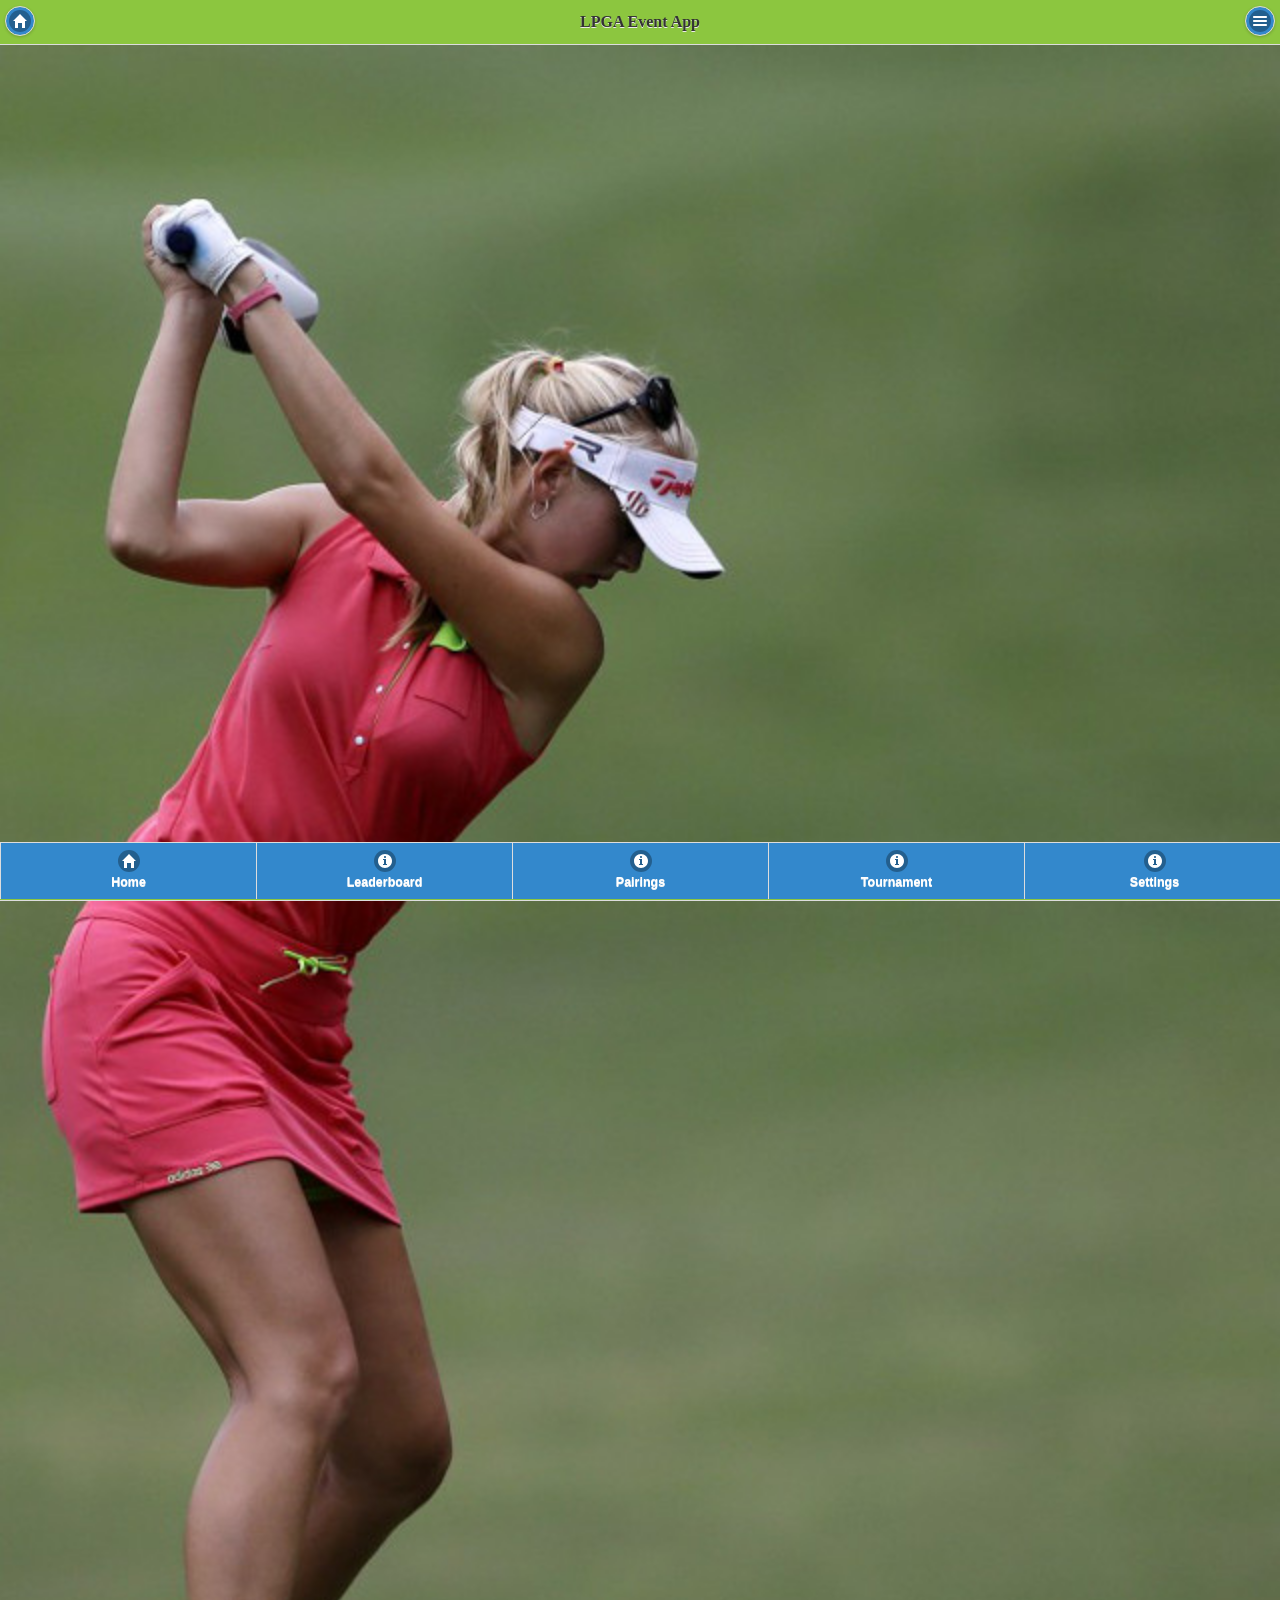
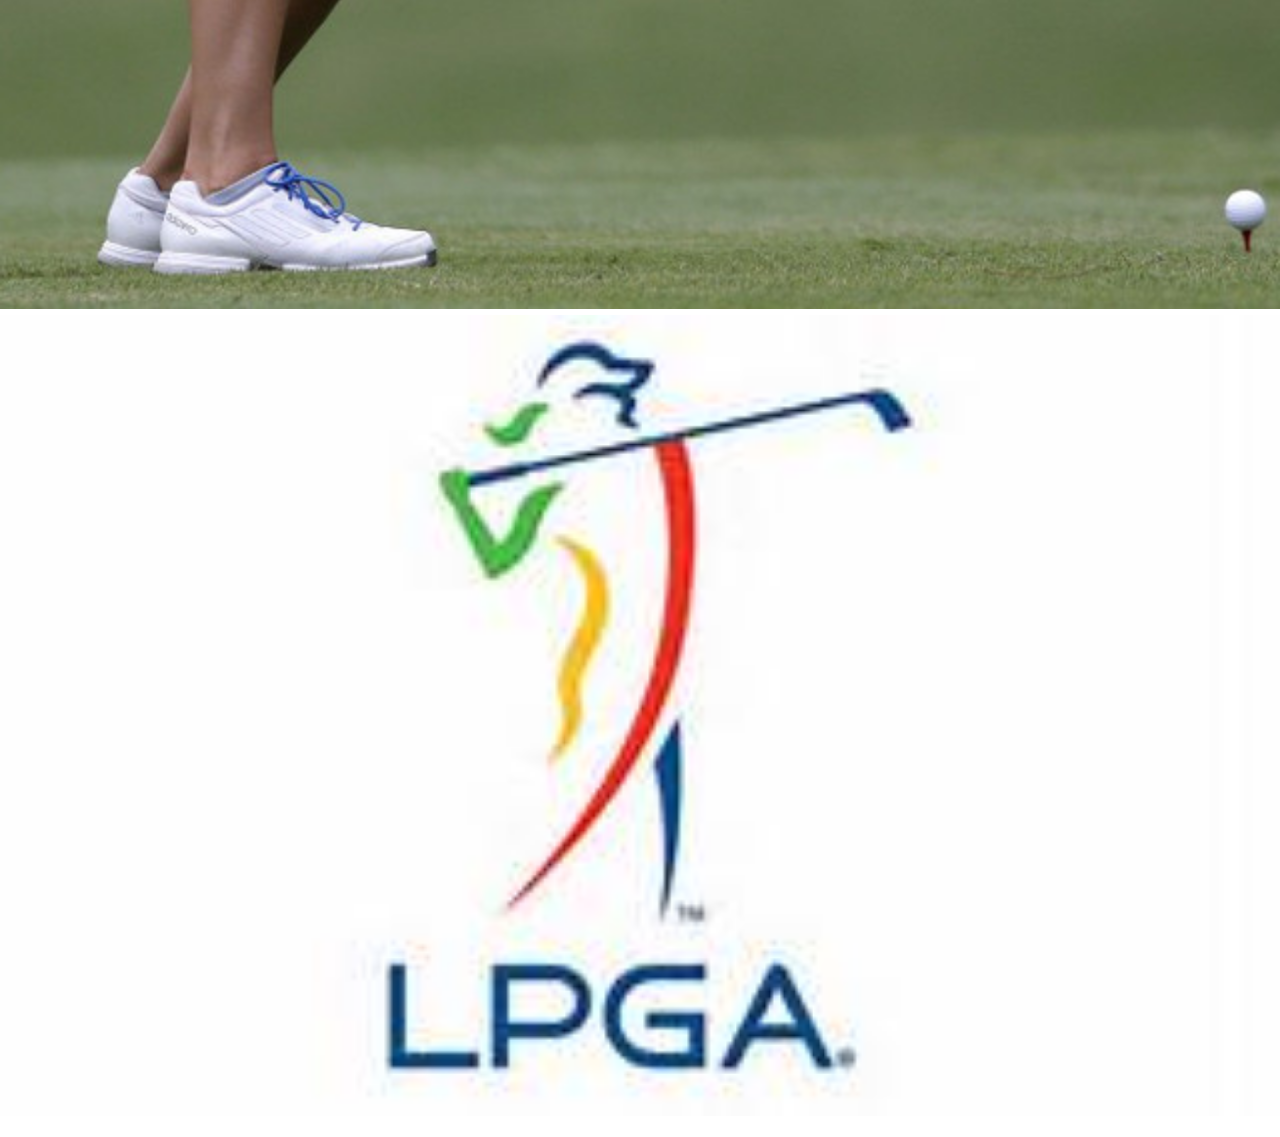
==== main.html @ 4e792238 "ref 3" ====
﻿<!DOCTYPE html>
<html>
<head>
    <meta charset="utf-8" />
    <title>Event App</title>
    <meta name="viewport" content="width=device-width, initial-scale=1, maximum-scale=1" />
    <meta name="apple-mobile-web-app-capable" content="yes" />
    <meta name="apple-mobile-web-app-status-bar-style" content="black" />
    <!-- WEINRE SERVER - REMOTE DEBUGGING -->
    <!--<script src="http://169.254.80.80:8080/target/target-script-min.js#anonymous"></script>-->
    <!-- WEINRE SERVER FOR PHONEGAP BELOW -->
    <!--<script src="http://debug.build.phonegap.com/target/target-script-min.js#cdaf0104-e670-11e3-9ff6-22000aa44e44"></script>-->

    <!-- the three things that jQuery Mobile needs to work -->
    <!--custom themes design using themeroller be referenced before the jquery.com/mobile css-->
    <link rel="stylesheet" href="./css/themes/MnsTestTheme1.4.2.min.css" />
    <link rel="stylesheet" href="./css/themes/jquery.mobile.icons.min.css" />

    <!-- CDN jquery mobile CSS
    <link rel="stylesheet" href="http://code.jquery.com/mobile/1.4.2/jquery.mobile.structure-1.4.2.min.css" />
    -->
    <link rel="stylesheet" href="./js/jqm/jquery.mobile.structure-1.4.2.min.css" />

    <link rel="stylesheet" href="./css/style.css" />

    <!-- CDN jquery 
    <script src="http://code.jquery.com/jquery-1.10.2.min.js"></script>
        -->
      
    <script src="./js/jquery/jquery-1.10.2.min.js"></script>

    <script src="./js/jqm-config.js"></script>

    <!-- CDN jquery mobile
    <script src="http://code.jquery.com/mobile/1.4.2/jquery.mobile-1.4.2.min.js"></script>
        -->
    <script src="./js/jqm/jquery.mobile-1.4.2.min.js"></script>

    <!-- PhoneGap for debug -->
    <script src="phonegap.js"></script>

    <!--
    <script src="local-notification-core.js"></script>
    <script src="local-notification-util.js"></script>
        -->
    <script src="local-notifications.js"></script>


</head>
<body data-env="development">

    <!-- ================= Home ======================== -->
    <section id="home" data-role="page" data-title="LPGA Event App">
        <header data-role="header" data-position="fixed">
            <a href="#home" data-icon="home" data-iconpos="notext">Home</a>
            <a href="#menu" data-icon="bars" data-iconpos="notext">Menu</a>
            <h1></h1>
        </header>
        <article data-role="content" style="margin: 0px 0px 0px 0px; padding: 0px 0px 0px 0px">
            <img src="./images/shotfromfairwayBckgrnd.jpg" style="width: 100%; height: 100%; margin: 0px 0px 0px 0px; padding: 0px 0px 0px 0px" />
            <img src="./images/lpgaLogoWhite.jpg" style="width: 100%; height: 100%; margin: 0px 0px 0px 0px; padding: 0px 0px 0px 0px" />
        </article>
        <footer data-role="footer" data-position="fixed">
            <nav data-role="navbar">
                <ul>
                    <li><a href="#home" data-icon="home">Home</a></li>
                    <li><a href="#players" data-icon="info">Leaderboard</a></li>
                    <li><a href="#pairings" data-icon="info">Pairings</a></li>
                    <li><a href="#tournament" data-icon="info">Tournament</a></li>
                    <li><a href="#settings" data-icon="info">Settings</a></li>
               </ul>
            </nav>
        </footer>

    </section>
    <!-- ================= Leaderboard ================= -->
    <section id="players" data-role="page" data-title="Leaderboard">
        <header data-role="header" data-position="fixed">
            <a href="#home" data-icon="home" data-iconpos="notext">Home</a>
            <a href="#menu" data-icon="bars" data-iconpos="notext">Menu</a>
            <h1></h1>
        </header>

        <article data-role="content">

            <div class="insetBug">

                <div class="listHeaderXML dynamicFontSize">Player - XML Stream</div>
                <div id="updLeadersXML" class="myListFrame"></div>

                <div class="listHeaderJSON dynamicFontSize">Player - JSON Stream</div>
                <div id="updLeadersJSON" class="myListFrame"></div>
            </div>

        </article>
        <footer data-role="footer" data-position="fixed">
            <nav data-role="navbar">
                <ul>
                    <li><a href="#home" data-icon="home">Home</a></li>
                    <li><a href="#players" data-icon="info">Leaderboard</a></li>
                    <li><a href="#pairings" data-icon="info">Pairings</a></li>
                    <li><a href="#tournament" data-icon="info">Tournament</a></li>
                    <li><a href="#settings" data-icon="info">Settings</a></li>
                </ul>
            </nav>
        </footer>
    </section>
    <!-- ================= Pairings ======================== -->
    <section id="pairings" data-role="page" data-title="Pairings">
        <header data-role="header" data-position="fixed">
            <a href="#home" data-icon="home" data-iconpos="notext">Home</a>
            <a href="#menu" data-icon="bars" data-iconpos="notext">Menu</a>
            <h1></h1>
        </header>
        <article data-role="content"> 

            <div class="ui-corner-all custom-corners spacing">
                <div class="ui-body ui-body posterGeneral dynamicFontSize">
                    <div>
                        <img src="./images/tournaments/trophycartscropped.jpg" />
                    </div>
                    <h3>Monroe Golf Club</h3>
                    The Wegmans LPGA Championship is being held Monroe Golf Club in Pittsford, NY
                    <h3>Volunteer Registration Now Open!</h3>
                    Be part of the action in August! We are looking for volunteers to join our team in 2014. Tap <a href="http://productivityedge.com" target="_blank">here</a> for more information.
                </div>
            </div>

            <div id="updPairingsXML" class="myListFrame"></div>

        </article>

        <footer data-role="footer" data-position="fixed">
            <nav data-role="navbar">
                <ul>
                    <li><a href="#home" data-icon="home">Home</a></li>
                    <li><a href="#players" data-icon="info">Leaderboard</a></li>
                    <li><a href="#pairings" data-icon="info">Pairings</a></li>
                    <li><a href="#tournament" data-icon="info">Tournament</a></li>
                    <li><a href="#settings" data-icon="info">Settings</a></li>
                </ul>
            </nav>
        </footer>
    </section>
    <!-- ================= Tournament ======================== -->
    <section id="tournament" data-role="page" data-title="Tournament">
        <header data-role="header" data-position="fixed">
            <a href="#home" data-icon="home" data-iconpos="notext">Home</a>
            <a href="#menu" data-icon="bars" data-iconpos="notext">Menu</a>
            <h1></h1>
        </header>
        <article data-role="content">

            <div class="ui-corner-all custom-corners spacing">
                <div class="ui-body ui-body posterGeneral dynamicFontSize">
                    <div>
                        <img src="./images/tournaments/trophycartscropped.jpg" />
                    </div>
                    <h3>Monroe Golf Club</h3>
                    The Wegmans LPGA Championship is being held Monroe Golf Club in Pittsford, NY
                    <h3>Volunteer Registration Now Open!</h3>
                    Be part of the action in August! We are looking for volunteers to join our team in 2014. Tap <a href="http://productivityedge.com" target="_blank">here</a> for more information.
                </div>
            </div>

            <div id="updTournamentXML" class="myListFrame"></div>


        </article>
        <footer data-role="footer" data-position="fixed">
            <nav data-role="navbar">
                <ul>
                    <li><a href="#home" data-icon="home">Home</a></li>
                    <li><a href="#players" data-icon="info">Leaderboard</a></li>
                    <li><a href="#pairings" data-icon="info">Pairings</a></li>
                    <li><a href="#tournament" data-icon="info">Tournament</a></li>
                    <li><a href="#settings" data-icon="info">Settings</a></li>
                </ul>
            </nav>
        </footer>
    </section>
    <!-- ================= Settings =====================-->
    <section id="settings" data-role="page" data-title="Settings">
        <header data-role="header" data-position="fixed">
            <a href="#home" data-icon="home" data-iconpos="notext">Home</a>
            <a href="#menu" data-icon="bars" data-iconpos="notext">Menu</a>
            <h1></h1>
        </header>
        <article data-role="content">
            <form>

                <!--<div data-role="collapsibleset">-->
                <div id="settingsCollapseSet" data-role="collapsibleset">
                    <div id="sectionTheme" data-role="collapsible">
                        <h3>Please Select a Theme </h3>
                        <fieldset data-role="controlgroup">
                            <legend>Please select a Theme</legend>
                            <input name="RBTheme" id="RBTheme-a" type="radio" data-theme="a" checked="checked">
                            <label for="RBTheme-a" data-themeletter="a">THEME A</label>
                            <input name="RBTheme" id="RBTheme-b" type="radio" data-theme="b">
                            <label for="RBTheme-b" data-themeletter="b">THEME B</label>
                            <input name="RBTheme" id="RBTheme-c" type="radio" data-theme="c">
                            <label for="RBTheme-c" data-themeletter="c">THEME C</label>
                            <input name="RBTheme" id="RBTheme-d" type="radio" data-theme="d">
                            <label for="RBTheme-d" data-themeletter="d">THEME D</label>
                            <input name="RBTheme" id="RBTheme-e" type="radio" data-theme="e">
                            <label for="RBTheme-e" data-themeletter="e">THEME E</label>
                            <input name="RBTheme" id="RBTheme-f" type="radio" data-theme="f">
                            <label for="RBTheme-f" data-themeletter="f">THEME F</label>
                            <input name="RBTheme" id="RBTheme-g" type="radio" data-theme="g">
                            <label for="RBTheme-g" data-themeletter="g">THEME G</label>
                            <input name="RBTheme" id="RBTheme-h" type="radio" data-theme="h">
                            <label for="RBTheme-h" data-themeletter="h">THEME H</label>
                        </fieldset>
                    </div>
                    <div id="sectionData" data-role="collapsible">
                        <h3>Data</h3>
                        <fieldset data-role="controlgroup" data-type="horizontal">
                            <legend>Please select the data streams</legend>
                            <input name="CBLeaderboardXML" id="CBLeaderboardXML" type="checkbox">
                            <label for="CBLeaderboardXML">Leadboard XML</label>
                            <input name="CBLeaderboardJSON" id="CBLeaderboardJSON" type="checkbox">
                            <label for="CBLeaderboardJSON">Leadboard JSON</label>
                        </fieldset>
                    </div>
                    <div id="sectionMaxListNbr" data-role="collapsible">
                        <h3>List Maximum</h3>
                        <label for="SDRMaxListNbr">Select maximum number of items in a List</label>
                        <input name="SDRMaxListNbr" id="SDRMaxListNbr" type="range" min="0" max="200" value="100">
                    </div>
                    <div id="sectionMisc" data-role="collapsible">
                        <h3>Miscellaneous</h3>
                        <label for="JQMGridStyle">JQM Grid and Listview Item CSS:</label>
                        <input name="JQMGridStyle" id="JQMGridStyle" type="text" value='leaderboard-regular' data-clear-btn="true">

                        <div class="ui-field-contain">
                            <label for="JQMGridHeaderStyle">JQM Grid Header CSS:</label>
                            <select name="JQMGridHeaderStyle" id="JQMGridHeaderStyle" data-icon="gear" data-inline="true" data-native-menu="false">
                                <option value="default">default</option>
                                <option value="ui-bar-a">ui-bar-a</option>
                                <option value="ui-bar-b">ui-bar-b</option>
                                <option value="ui-bar-c">ui-bar-c</option>
                                <option value="ui-bar-d">ui-bar-d</option>
                                <option value="ui-bar-e">ui-bar-e</option>
                                <option value="ui-bar-f">ui-bar-f</option>
                                <option value="ui-bar-g">ui-bar-g</option>
                                <option value="ui-bar-h">ui-bar-h</option>
                            </select>
                        </div>
                        <label for="TextFontSize">Select Info Font Size %</label>
                        <input name="TextFontSize" id="TextFontSize" type="range" min="0" max="100" value="100">
                    </div>

                </div>

            </form>

            <div id="popupMsg" data-role="popup" data-dismissible="false" class="popupMessage">
                <div data-role="header">
                    <h3>Informational</h3>
                </div>
                <div data-role="content" class="ui-corner-bottom ui-content">
                    <div>
                        <h3>
                            You have changed the Theme.<br /><br />
                            Please restart the Event Application or style inconsistencies may occur.
                        </h3>
                    </div>
                    <div class="buttonRight">
                        <a href="#" data-role="button" data-inline="true" data-rel="back">OK</a>
                    </div>
                </div>
            </div>

        </article>
        <footer data-role="footer" data-position="fixed">
            <nav data-role="navbar">
                <ul>
                    <li><a href="#home" data-icon="home">Home</a></li>
                    <li><a href="#players" data-icon="info">Leaderboard</a></li>
                    <li><a href="#pairings" data-icon="info">Pairings</a></li>
                    <li><a href="#tournament" data-icon="info">Tournament</a></li>
                    <li><a href="#settings" data-icon="info">Settings</a></li>
                </ul>
            </nav>
        </footer>
    </section><!-- Page Photos -->
    <!-- ================= Scorecard =====================-->
    <section id="scorecard" data-role="page" data-title="Scorecard" data-playerid="">
        <header data-role="header" data-position="fixed">
            <a href="#home" data-icon="home" data-iconpos="notext">Home</a>
            <h1></h1>
            <a href="#" data-rel="back" data-icon="back" data-iconpos="notext"></a>
        </header>
        <article data-role="content">

            <div class="ui-corner-all custom-corners spacing posterColumn1">
                <div>
                    <div class="ui-body ui-body posterHeaderLeft">
                        <img src="./images/players/MorganPresselHalfPoster.jpg" height="179" width="122" />
                    </div>
                </div>
            </div>
            <div class="ui-corner-all custom-corners spacing posterColumn2">
                <div class="posterText dynamicFontSize">
                    <h3>Players Name</h3>
                    <h3>Tournament Score:  Place:</h3>
                    <h3>Bio</h3>
                    Morgan Pressel is 25 years old. She was born in Tampa, Florida. She grew up
                    playing golf (starting when she was 8 years old) at St. Andrews Country Club in
                    Boca Raton Florida where she lives with her grandparents. She graduated from
                    St. Andrews School in Boca Raton.
                </div>
            </div>

            <div id="updScorecardsXML" class="myListFrame"></div>

        </article>
        <footer data-role="footer" data-position="fixed">
            <nav data-role="navbar">
                <ul>
                    <li><a href="#home" data-icon="home">Home</a></li>
                    <li><a href="#players" data-icon="info">Leaderboard</a></li>
                    <li><a href="#pairings" data-icon="info">Pairings</a></li>
                    <li><a href="#tournament" data-icon="info">Tournament</a></li>
                    <li><a href="#settings" data-icon="info">Settings</a></li>
                </ul>
            </nav>
        </footer>
    </section>
    <!-- ================= ScorecardDetail =====================-->
    <section id="scorecarddetail" data-role="page" data-title="Scorecard Round" data-playerid="" data-scorecardid="" data-roundid="">
        <header data-role="header" data-position="fixed">
            <a href="#home" data-icon="home" data-iconpos="notext">Home</a>
            <h1></h1>
            <a href="#" data-rel="back" data-icon="back" data-iconpos="notext"></a>
        </header>
        <article data-role="content">

            <div class="ui-corner-all custom-corners spacing posterColumn1">
                <div>
                    <div class="ui-body ui-body posterHeaderLeft">
                        <img src="./images/players/MorganPresselHalfPoster.jpg" height="179" width="122" />
                    </div>
                </div>
            </div>
            <div class="ui-corner-all custom-corners spacing posterColumn2">
                <div class="posterText dynamicFontSize">
                    <h3>Players Name</h3>
                    <h3>Round Score: </h3>
                    <h3>Bio</h3>
                    Morgan Pressel is 25 years old. She was born in Tampa, Florida. She grew up
                    playing golf (starting when she was 8 years old) at St. Andrews Country Club in
                    Boca Raton Florida where she lives with her grandparents. She graduated from
                    St. Andrews School in Boca Raton.
                </div>
            </div>

            <div id="updScorecardsDetailXML" class="myListFrame"></div>


        </article>
        <footer data-role="footer" data-position="fixed">
            <nav data-role="navbar">
                <ul>
                    <li><a href="#home" data-icon="home">Home</a></li>
                    <li><a href="#players" data-icon="info">Leaderboard</a></li>
                    <li><a href="#pairings" data-icon="info">Pairings</a></li>
                    <li><a href="#tournament" data-icon="info">Tournament</a></li>
                    <li><a href="#settings" data-icon="info">Settings</a></li>
                </ul>
            </nav>
        </footer>
    </section>
    <!-- ================= course =====================-->
    <section id="course" data-role="page" data-title="Course" data-courseid="">
        <header data-role="header" data-position="fixed">
            <a href="#home" data-icon="home" data-iconpos="notext">Home</a>
            <h1></h1>
            <a href="#" data-rel="back" data-icon="back" data-iconpos="notext"></a>
        </header>
        <article data-role="content">

            <div class="ui-corner-all custom-corners spacing posterColumn1">
                <div>
                    <div class="ui-body ui-body posterHeaderLeft">
                        <img src="./images/courses/lpgacourse.jpg" height="179" width="122" />
                    </div>
                </div>
            </div>
            <div class="ui-corner-all custom-corners spacing posterColumn2">
                <div class="posterText dynamicFontSize">
                    <h3>Course: </h3>
                    The Wegmans LPGA Championship is being played on the Monroe Country Club championship course.
                </div>
            </div>

            <div id="updCourseXML" class="myListFrame"></div>


        </article>
        <footer data-role="footer" data-position="fixed">
            <nav data-role="navbar">
                <ul>
                    <li><a href="#home" data-icon="home">Home</a></li>
                    <li><a href="#players" data-icon="info">Leaderboard</a></li>
                    <li><a href="#pairings" data-icon="info">Pairings</a></li>
                    <li><a href="#tournament" data-icon="info">Tournament</a></li>
                    <li><a href="#settings" data-icon="info">Settings</a></li>
                </ul>
            </nav>
        </footer>
    </section>
    <!-- ===================Menu Panel==========================-->
    <div id="menu" data-role="panel" data-theme="h" data-display="overlay" data-position="left" style="background-image: url(./images/lpgaLogoWhite.jpg)">
        <ul data-role="listview" data-inset="true">
            <li data-role="list-divider">Event App Menu</li>
            <li data-icon="home"><a href="#home">Home</a></li>
            <li data-icon="info"><a href="#players">Leaderboard</a></li>
            <li data-icon="info"><a href="#pairings">Pairings</a></li>
            <li data-icon="info"><a href="#tournament">Tournament</a></li>
            <li data-icon="info"><a href="#settings">Settings</a></li>
        </ul>
    </div><!-- /panel -->

    <script src="./js/eventScript.js"></script>
    <script src="./js/json/jsonpath-0.8.0.js"></script>
    <!--<script src="./js/json/json.js"></script> ALWAYS COMMENTED OUT--> 
    <!--<script src="./js/json/json2.js"></script> ALWAYS COMMENTED OUT-->
    <script src="./js/eventAppScript.js"></script>
</body>
</html>
---- css/themes/MnsTestTheme1.4.2.min.css ----
/*!
* jQuery Mobile 1.4.2
* Git HEAD hash: 9d9a42a27d0c693e8b5569c3a10d771916af5045 <> Date: Fri Feb 28 2014 17:32:01 UTC
* http://jquerymobile.com
*
* Copyright 2010, 2014 jQuery Foundation, Inc. and other contributors
* Released under the MIT license.
* http://jquery.org/license
*
*/


/* Globals */
/* Font
-----------------------------------------------------------------------------------------------------------*/
html {
	font-size: 100%;
}
body,
input,
select,
textarea,
button,
.ui-btn {
	font-size: 1em;
	line-height: 1.3;
	 font-family: sans-serif /*{global-font-family}*/;
}
legend,
.ui-input-text input,
.ui-input-search input {
	color: inherit;
	text-shadow: inherit;
}
/* Form labels (overrides font-weight bold in bars, and mini font-size) */
.ui-mobile label,
div.ui-controlgroup-label {
	font-weight: normal;
	font-size: 16px;
}
/* Separators
-----------------------------------------------------------------------------------------------------------*/
/* Field contain separator (< 28em) */
.ui-field-contain {
	border-bottom-color: #828282;
	border-bottom-color: rgba(0,0,0,.15);
	border-bottom-width: 1px;
	border-bottom-style: solid;
}
/* Table opt-in classes: strokes between each row, and alternating row stripes */
/* Classes table-stroke and table-stripe are deprecated in 1.4. */
.table-stroke thead th,
.table-stripe thead th,
.table-stripe tbody tr:last-child {
	border-bottom: 1px solid #d6d6d6; /* non-RGBA fallback */
	border-bottom: 1px solid rgba(0,0,0,.1);
}
.table-stroke tbody th,
.table-stroke tbody td {
	border-bottom: 1px solid #e6e6e6; /* non-RGBA fallback  */
	border-bottom: 1px solid rgba(0,0,0,.05);
}
.table-stripe.table-stroke tbody tr:last-child th,
.table-stripe.table-stroke tbody tr:last-child td {
	border-bottom: 0;
}
.table-stripe tbody tr:nth-child(odd) td,
.table-stripe tbody tr:nth-child(odd) th {
	background-color: #eeeeee; /* non-RGBA fallback  */
	background-color: rgba(0,0,0,.04);
}
/* Buttons
-----------------------------------------------------------------------------------------------------------*/
.ui-btn,
label.ui-btn {
	font-weight: bold;
	border-width: 1px;
	border-style: solid;
}
.ui-btn:link {
	text-decoration: none !important;
}
.ui-btn-active {
	cursor: pointer;
}
/* Corner rounding
-----------------------------------------------------------------------------------------------------------*/
/* Class ui-btn-corner-all deprecated in 1.4 */
.ui-corner-all {
	-webkit-border-radius: .6em /*{global-radii-blocks}*/;
	border-radius: .6em /*{global-radii-blocks}*/;
}
/* Buttons */
.ui-btn-corner-all,
.ui-btn.ui-corner-all,
/* Slider track */
.ui-slider-track.ui-corner-all,
/* Flipswitch */
.ui-flipswitch.ui-corner-all,
/* Count bubble */
.ui-li-count {
	-webkit-border-radius: .3125em /*{global-radii-buttons}*/;
	border-radius: .3125em /*{global-radii-buttons}*/;
}
/* Icon-only buttons */
.ui-btn-icon-notext.ui-btn-corner-all,
.ui-btn-icon-notext.ui-corner-all {
	-webkit-border-radius: 1em;
	border-radius: 1em;
}
/* Radius clip workaround for cleaning up corner trapping */
.ui-btn-corner-all,
.ui-corner-all {
	-webkit-background-clip: padding;
	background-clip: padding-box;
}
/* Popup arrow */
.ui-popup.ui-corner-all > .ui-popup-arrow-guide {
	left: .6em /*{global-radii-blocks}*/;
	right: .6em /*{global-radii-blocks}*/;
	top: .6em /*{global-radii-blocks}*/;
	bottom: .6em /*{global-radii-blocks}*/;
}
/* Shadow
-----------------------------------------------------------------------------------------------------------*/
.ui-shadow {
	-webkit-box-shadow: 0 1px 3px /*{global-box-shadow-size}*/ rgba(0,0,0,.2) /*{global-box-shadow-color}*/;
	-moz-box-shadow: 0 1px 3px /*{global-box-shadow-size}*/ rgba(0,0,0,.2) /*{global-box-shadow-color}*/;
	box-shadow: 0 1px 3px /*{global-box-shadow-size}*/ rgba(0,0,0,.2) /*{global-box-shadow-color}*/;
}
.ui-shadow-inset {
	-webkit-box-shadow: inset 0 1px 3px /*{global-box-shadow-size}*/ rgba(0,0,0,.2) /*{global-box-shadow-color}*/;
	-moz-box-shadow: inset 0 1px 3px /*{global-box-shadow-size}*/ rgba(0,0,0,.2) /*{global-box-shadow-color}*/;
	box-shadow: inset 0 1px 3px /*{global-box-shadow-size}*/ rgba(0,0,0,.2) /*{global-box-shadow-color}*/;
}
.ui-overlay-shadow {
	-webkit-box-shadow: 0 0 12px 		rgba(0,0,0,.6);
	-moz-box-shadow: 0 0 12px 			rgba(0,0,0,.6);
	box-shadow: 0 0 12px 				rgba(0,0,0,.6);
}
/* Icons
-----------------------------------------------------------------------------------------------------------*/
.ui-btn-icon-left:after,
.ui-btn-icon-right:after,
.ui-btn-icon-top:after,
.ui-btn-icon-bottom:after,
.ui-btn-icon-notext:after {
	background-color: #666666 /*{global-icon-color}*/;
	background-color: rgba(0,0,0,.3) /*{global-icon-disc}*/;
	background-position: center center;
	background-repeat: no-repeat;
	-webkit-border-radius: 1em;
	border-radius: 1em;
}
/* Alt icons */
.ui-alt-icon.ui-btn:after,
.ui-alt-icon .ui-btn:after,
html .ui-alt-icon.ui-checkbox-off:after,
html .ui-alt-icon.ui-radio-off:after,
html .ui-alt-icon .ui-checkbox-off:after,
html .ui-alt-icon .ui-radio-off:after {
	background-color: #666666 /*{global-icon-color}*/;
	background-color: 					rgba(0,0,0,.15);
}
/* No disc */
.ui-nodisc-icon.ui-btn:after,
.ui-nodisc-icon .ui-btn:after {
	background-color: transparent;
}
/* Icon shadow */
.ui-shadow-icon.ui-btn:after,
.ui-shadow-icon .ui-btn:after {
	-webkit-box-shadow: 0 1px 0 rgba(255,255,255,.3) /*{global-icon-shadow}*/;
	-moz-box-shadow: 0 1px 0 rgba(255,255,255,.3) /*{global-icon-shadow}*/;
	box-shadow: 0 1px 0 rgba(255,255,255,.3) /*{global-icon-shadow}*/;
}
/* Checkbox and radio */
.ui-btn.ui-checkbox-off:after,
.ui-btn.ui-checkbox-on:after,
.ui-btn.ui-radio-off:after,
.ui-btn.ui-radio-on:after {
	display: block;
	width: 18px;
	height: 18px;
	margin: -9px 2px 0 2px;
}
.ui-checkbox-off:after,
.ui-btn.ui-radio-off:after {
	filter: Alpha(Opacity=30);
	opacity: .3;
}
.ui-btn.ui-checkbox-off:after,
.ui-btn.ui-checkbox-on:after {
	-webkit-border-radius: .1875em;
	border-radius: .1875em;
}
.ui-radio .ui-btn.ui-radio-on:after {
	background-image: none;
	background-color: #fff;
	width: 8px;
	height: 8px;
	border-width: 5px;
	border-style: solid; 
}
.ui-alt-icon.ui-btn.ui-radio-on:after,
.ui-alt-icon .ui-btn.ui-radio-on:after {
	background-color: #000;
}
/* Loader */
.ui-icon-loading {
	background: url("images/ajax-loader.gif");
	background-size: 2.875em 2.875em;
}.ui-bar-a,.ui-page-theme-a .ui-bar-inherit,html .ui-bar-a .ui-bar-inherit,html .ui-body-a .ui-bar-inherit,html body .ui-group-theme-a .ui-bar-inherit{background-color:#272626 ;border-color:#dddddd ;color:#e9351c ;text-shadow:0  1px  0  #eeeeee ;font-weight:bold;}.ui-bar-a{border-width:1px;border-style:solid;}.ui-overlay-a,.ui-page-theme-a,.ui-page-theme-a .ui-panel-wrapper{background-color:#ffffff ;border-color:#d1b08a ;color:#000000 ;text-shadow:0  1px  0  #eeeeee ;}.ui-body-a,.ui-page-theme-a .ui-body-inherit,html .ui-bar-a .ui-body-inherit,html .ui-body-a .ui-body-inherit,html body .ui-group-theme-a .ui-body-inherit,html .ui-panel-page-container-a{background-color:#ffffff ;border-color:#dddddd ;color:#333333 ;text-shadow:0  1px  0  #f3f3f3 ;}.ui-body-a{border-width:1px;border-style:solid;}.ui-page-theme-a a,html .ui-bar-a a,html .ui-body-a a,html body .ui-group-theme-a a{color:#3388cc ;font-weight:bold;}.ui-page-theme-a a:visited,html .ui-bar-a a:visited,html .ui-body-a a:visited,html body .ui-group-theme-a a:visited{   color:#3388cc ;}.ui-page-theme-a a:hover,html .ui-bar-a a:hover,html .ui-body-a a:hover,html body .ui-group-theme-a a:hover{color:#005599 ;}.ui-page-theme-a a:active,html .ui-bar-a a:active,html .ui-body-a a:active,html body .ui-group-theme-a a:active{color:#005599 ;}.ui-page-theme-a .ui-btn,html .ui-bar-a .ui-btn,html .ui-body-a .ui-btn,html body .ui-group-theme-a .ui-btn,html head + body .ui-btn.ui-btn-a,.ui-page-theme-a .ui-btn:visited,html .ui-bar-a .ui-btn:visited,html .ui-body-a .ui-btn:visited,html body .ui-group-theme-a .ui-btn:visited,html head + body .ui-btn.ui-btn-a:visited{background-color:#e4ea4c ;border-color:#8c8570 ;color:#000000 ;text-shadow:0  1px  0  #eeeeee ;}.ui-page-theme-a .ui-btn:hover,html .ui-bar-a .ui-btn:hover,html .ui-body-a .ui-btn:hover,html body .ui-group-theme-a .ui-btn:hover,html head + body .ui-btn.ui-btn-a:hover{background-color:#FFFFea ;border-color:#8c8c80 ;color:#000000 ;text-shadow:0  1px  0  #eeeeee ;}.ui-page-theme-a .ui-btn:active,html .ui-bar-a .ui-btn:active,html .ui-body-a .ui-btn:active,html body .ui-group-theme-a .ui-btn:active,html head + body .ui-btn.ui-btn-a:active{background-color:#FFFFea ;border-color:#8c8c80 ;color:#000000 ;text-shadow:0  1px  0  #eeeeee ;}.ui-page-theme-a .ui-btn.ui-btn-active,html .ui-bar-a .ui-btn.ui-btn-active,html .ui-body-a .ui-btn.ui-btn-active,html body .ui-group-theme-a .ui-btn.ui-btn-active,html head + body .ui-btn.ui-btn-a.ui-btn-active,.ui-page-theme-a .ui-checkbox-on:after,html .ui-bar-a .ui-checkbox-on:after,html .ui-body-a .ui-checkbox-on:after,html body .ui-group-theme-a .ui-checkbox-on:after,.ui-btn.ui-checkbox-on.ui-btn-a:after,.ui-page-theme-a .ui-flipswitch-active,html .ui-bar-a .ui-flipswitch-active,html .ui-body-a .ui-flipswitch-active,html body .ui-group-theme-a .ui-flipswitch-active,html body .ui-flipswitch.ui-bar-a.ui-flipswitch-active,.ui-page-theme-a .ui-slider-track .ui-btn-active,html .ui-bar-a .ui-slider-track .ui-btn-active,html .ui-body-a .ui-slider-track .ui-btn-active,html body .ui-group-theme-a .ui-slider-track .ui-btn-active,html body div.ui-slider-track.ui-body-a .ui-btn-active{background-color:#3388cc ;border-color:#1c4a70 ;color:#ffffff ;text-shadow:0  1px  0  #005599 ;}.ui-page-theme-a .ui-radio-on:after,html .ui-bar-a .ui-radio-on:after,html .ui-body-a .ui-radio-on:after,html body .ui-group-theme-a .ui-radio-on:after,.ui-btn.ui-radio-on.ui-btn-a:after{border-color:#3388cc ;}.ui-page-theme-a .ui-btn:focus,html .ui-bar-a .ui-btn:focus,html .ui-body-a .ui-btn:focus,html body .ui-group-theme-a .ui-btn:focus,html head + body .ui-btn.ui-btn-a:focus,.ui-page-theme-a .ui-focus,html .ui-bar-a .ui-focus,html .ui-body-a .ui-focus,html body .ui-group-theme-a .ui-focus,html head + body .ui-btn-a.ui-focus,html head + body .ui-body-a.ui-focus{-webkit-box-shadow:0 0 12px #3388cc ;-moz-box-shadow:0 0 12px #3388cc ;box-shadow:0 0 12px #3388cc ;}.ui-bar-b,.ui-page-theme-b .ui-bar-inherit,html .ui-bar-b .ui-bar-inherit,html .ui-body-b .ui-bar-inherit,html body .ui-group-theme-b .ui-bar-inherit{background-color:#f04248 ;border-color:#dddddd ;color:#000000 ;text-shadow:0  1px  0  #eeeeee ;font-weight:bold;}.ui-bar-b{border-width:1px;border-style:solid;}.ui-overlay-b,.ui-page-theme-b,.ui-page-theme-b .ui-panel-wrapper{background-color:#ffffff ;border-color:#ffffff ;color:#000000 ;text-shadow:0  1px  0  #eeeeee ;}.ui-body-b,.ui-page-theme-b .ui-body-inherit,html .ui-bar-b .ui-body-inherit,html .ui-body-b .ui-body-inherit,html body .ui-group-theme-b .ui-body-inherit,html .ui-panel-page-container-b{background-color:#ffffff ;border-color:#dddddd ;color:#333333 ;text-shadow:0  1px  0  #f3f3f3 ;}.ui-body-b{border-width:1px;border-style:solid;}.ui-page-theme-b a,html .ui-bar-b a,html .ui-body-b a,html body .ui-group-theme-b a{color:#3388cc ;font-weight:bold;}.ui-page-theme-b a:visited,html .ui-bar-b a:visited,html .ui-body-b a:visited,html body .ui-group-theme-b a:visited{   color:#3388cc ;}.ui-page-theme-b a:hover,html .ui-bar-b a:hover,html .ui-body-b a:hover,html body .ui-group-theme-b a:hover{color:#005599 ;}.ui-page-theme-b a:active,html .ui-bar-b a:active,html .ui-body-b a:active,html body .ui-group-theme-b a:active{color:#005599 ;}.ui-page-theme-b .ui-btn,html .ui-bar-b .ui-btn,html .ui-body-b .ui-btn,html body .ui-group-theme-b .ui-btn,html head + body .ui-btn.ui-btn-b,.ui-page-theme-b .ui-btn:visited,html .ui-bar-b .ui-btn:visited,html .ui-body-b .ui-btn:visited,html body .ui-group-theme-b .ui-btn:visited,html head + body .ui-btn.ui-btn-b:visited{background-color:#0089e5 ;border-color:#004b7d ;color:#ffffff ;text-shadow:0  1px  0  #444444 ;}.ui-page-theme-b .ui-btn:hover,html .ui-bar-b .ui-btn:hover,html .ui-body-b .ui-btn:hover,html body .ui-group-theme-b .ui-btn:hover,html head + body .ui-btn.ui-btn-b:hover{background-color:#459dFF ;border-color:#25568c ;color:#ffffff ;text-shadow:0  1px  0  #444444 ;}.ui-page-theme-b .ui-btn:active,html .ui-bar-b .ui-btn:active,html .ui-body-b .ui-btn:active,html body .ui-group-theme-b .ui-btn:active,html head + body .ui-btn.ui-btn-b:active{background-color:#459dFF ;border-color:#25568c ;color:#000000 ;text-shadow:0  1px  0  #eeeeee ;}.ui-page-theme-b .ui-btn.ui-btn-active,html .ui-bar-b .ui-btn.ui-btn-active,html .ui-body-b .ui-btn.ui-btn-active,html body .ui-group-theme-b .ui-btn.ui-btn-active,html head + body .ui-btn.ui-btn-b.ui-btn-active,.ui-page-theme-b .ui-checkbox-on:after,html .ui-bar-b .ui-checkbox-on:after,html .ui-body-b .ui-checkbox-on:after,html body .ui-group-theme-b .ui-checkbox-on:after,.ui-btn.ui-checkbox-on.ui-btn-b:after,.ui-page-theme-b .ui-flipswitch-active,html .ui-bar-b .ui-flipswitch-active,html .ui-body-b .ui-flipswitch-active,html body .ui-group-theme-b .ui-flipswitch-active,html body .ui-flipswitch.ui-bar-b.ui-flipswitch-active,.ui-page-theme-b .ui-slider-track .ui-btn-active,html .ui-bar-b .ui-slider-track .ui-btn-active,html .ui-body-b .ui-slider-track .ui-btn-active,html body .ui-group-theme-b .ui-slider-track .ui-btn-active,html body div.ui-slider-track.ui-body-b .ui-btn-active{background-color:#f04248 ;border-color:#842427 ;color:#ffffff ;text-shadow:0  1px  0  #444444 ;}.ui-page-theme-b .ui-radio-on:after,html .ui-bar-b .ui-radio-on:after,html .ui-body-b .ui-radio-on:after,html body .ui-group-theme-b .ui-radio-on:after,.ui-btn.ui-radio-on.ui-btn-b:after{border-color:#f04248 ;}.ui-page-theme-b .ui-btn:focus,html .ui-bar-b .ui-btn:focus,html .ui-body-b .ui-btn:focus,html body .ui-group-theme-b .ui-btn:focus,html head + body .ui-btn.ui-btn-b:focus,.ui-page-theme-b .ui-focus,html .ui-bar-b .ui-focus,html .ui-body-b .ui-focus,html body .ui-group-theme-b .ui-focus,html head + body .ui-btn-b.ui-focus,html head + body .ui-body-b.ui-focus{-webkit-box-shadow:0 0 12px #f04248 ;-moz-box-shadow:0 0 12px #f04248 ;box-shadow:0 0 12px #f04248 ;}.ui-bar-c,.ui-page-theme-c .ui-bar-inherit,html .ui-bar-c .ui-bar-inherit,html .ui-body-c .ui-bar-inherit,html body .ui-group-theme-c .ui-bar-inherit{background-color:#ff0000 ;border-color:#dddddd ;color:#333333 ;text-shadow:0  1px  0  #eeeeee ;font-weight:bold;}.ui-bar-c{border-width:1px;border-style:solid;}.ui-overlay-c,.ui-page-theme-c,.ui-page-theme-c .ui-panel-wrapper{background-color:#ffffff ;border-color:#ffffff ;color:#000000 ;text-shadow:0  1px  0  #eeeeee ;}.ui-body-c,.ui-page-theme-c .ui-body-inherit,html .ui-bar-c .ui-body-inherit,html .ui-body-c .ui-body-inherit,html body .ui-group-theme-c .ui-body-inherit,html .ui-panel-page-container-c{background-color:#20191c ;border-color:#dddddd ;color:#ffffff ;text-shadow:0  1px  0  #f3f3f3 ;}.ui-body-c{border-width:1px;border-style:solid;}.ui-page-theme-c a,html .ui-bar-c a,html .ui-body-c a,html body .ui-group-theme-c a{color:#3388cc ;font-weight:bold;}.ui-page-theme-c a:visited,html .ui-bar-c a:visited,html .ui-body-c a:visited,html body .ui-group-theme-c a:visited{   color:#3388cc ;}.ui-page-theme-c a:hover,html .ui-bar-c a:hover,html .ui-body-c a:hover,html body .ui-group-theme-c a:hover{color:#005599 ;}.ui-page-theme-c a:active,html .ui-bar-c a:active,html .ui-body-c a:active,html body .ui-group-theme-c a:active{color:#005599 ;}.ui-page-theme-c .ui-btn,html .ui-bar-c .ui-btn,html .ui-body-c .ui-btn,html body .ui-group-theme-c .ui-btn,html head + body .ui-btn.ui-btn-c,.ui-page-theme-c .ui-btn:visited,html .ui-bar-c .ui-btn:visited,html .ui-body-c .ui-btn:visited,html body .ui-group-theme-c .ui-btn:visited,html head + body .ui-btn.ui-btn-c:visited{background-color:#54d4d4 ;border-color:#2e7474 ;color:#000000 ;text-shadow:0  1px  0  #eeeeee ;}.ui-page-theme-c .ui-btn:hover,html .ui-bar-c .ui-btn:hover,html .ui-body-c .ui-btn:hover,html body .ui-group-theme-c .ui-btn:hover,html head + body .ui-btn.ui-btn-c:hover{background-color:#60f3f3 ;border-color:#348585 ;color:#000000 ;text-shadow:0  1px  0  #eeeeee ;}.ui-page-theme-c .ui-btn:active,html .ui-bar-c .ui-btn:active,html .ui-body-c .ui-btn:active,html body .ui-group-theme-c .ui-btn:active,html head + body .ui-btn.ui-btn-c:active{background-color:#60f3f3 ;border-color:#348585 ;color:#000000 ;text-shadow:0  1px  0  #eeeeee ;}.ui-page-theme-c .ui-btn.ui-btn-active,html .ui-bar-c .ui-btn.ui-btn-active,html .ui-body-c .ui-btn.ui-btn-active,html body .ui-group-theme-c .ui-btn.ui-btn-active,html head + body .ui-btn.ui-btn-c.ui-btn-active,.ui-page-theme-c .ui-checkbox-on:after,html .ui-bar-c .ui-checkbox-on:after,html .ui-body-c .ui-checkbox-on:after,html body .ui-group-theme-c .ui-checkbox-on:after,.ui-btn.ui-checkbox-on.ui-btn-c:after,.ui-page-theme-c .ui-flipswitch-active,html .ui-bar-c .ui-flipswitch-active,html .ui-body-c .ui-flipswitch-active,html body .ui-group-theme-c .ui-flipswitch-active,html body .ui-flipswitch.ui-bar-c.ui-flipswitch-active,.ui-page-theme-c .ui-slider-track .ui-btn-active,html .ui-bar-c .ui-slider-track .ui-btn-active,html .ui-body-c .ui-slider-track .ui-btn-active,html body .ui-group-theme-c .ui-slider-track .ui-btn-active,html body div.ui-slider-track.ui-body-c .ui-btn-active{background-color:#f8a545 ;border-color:#885a25 ;color:#000000 ;text-shadow:0  1px  0  #eeeeee ;}.ui-page-theme-c .ui-radio-on:after,html .ui-bar-c .ui-radio-on:after,html .ui-body-c .ui-radio-on:after,html body .ui-group-theme-c .ui-radio-on:after,.ui-btn.ui-radio-on.ui-btn-c:after{border-color:#f8a545 ;}.ui-page-theme-c .ui-btn:focus,html .ui-bar-c .ui-btn:focus,html .ui-body-c .ui-btn:focus,html body .ui-group-theme-c .ui-btn:focus,html head + body .ui-btn.ui-btn-c:focus,.ui-page-theme-c .ui-focus,html .ui-bar-c .ui-focus,html .ui-body-c .ui-focus,html body .ui-group-theme-c .ui-focus,html head + body .ui-btn-c.ui-focus,html head + body .ui-body-c.ui-focus{-webkit-box-shadow:0 0 12px #f8a545 ;-moz-box-shadow:0 0 12px #f8a545 ;box-shadow:0 0 12px #f8a545 ;}.ui-bar-d,.ui-page-theme-d .ui-bar-inherit,html .ui-bar-d .ui-bar-inherit,html .ui-body-d .ui-bar-inherit,html body .ui-group-theme-d .ui-bar-inherit{background-color:#ffff00 ;border-color:#dddddd ;color:#333333 ;text-shadow:0  1px  0  #eeeeee ;font-weight:bold;}.ui-bar-d{border-width:1px;border-style:solid;}.ui-overlay-d,.ui-page-theme-d,.ui-page-theme-d .ui-panel-wrapper{background-color:#f9f9f9 ;border-color:#bbbbbb ;color:#333333 ;text-shadow:0  1px  0  #f3f3f3 ;}.ui-body-d,.ui-page-theme-d .ui-body-inherit,html .ui-bar-d .ui-body-inherit,html .ui-body-d .ui-body-inherit,html body .ui-group-theme-d .ui-body-inherit,html .ui-panel-page-container-d{background-color:#0089ff ;border-color:#dddddd ;color:#ffffff ;text-shadow:0  1px  0  #f3f3f3 ;}.ui-body-d{border-width:1px;border-style:solid;}.ui-page-theme-d a,html .ui-bar-d a,html .ui-body-d a,html body .ui-group-theme-d a{color:#3388cc ;font-weight:bold;}.ui-page-theme-d a:visited,html .ui-bar-d a:visited,html .ui-body-d a:visited,html body .ui-group-theme-d a:visited{   color:#3388cc ;}.ui-page-theme-d a:hover,html .ui-bar-d a:hover,html .ui-body-d a:hover,html body .ui-group-theme-d a:hover{color:#005599 ;}.ui-page-theme-d a:active,html .ui-bar-d a:active,html .ui-body-d a:active,html body .ui-group-theme-d a:active{color:#005599 ;}.ui-page-theme-d .ui-btn,html .ui-bar-d .ui-btn,html .ui-body-d .ui-btn,html body .ui-group-theme-d .ui-btn,html head + body .ui-btn.ui-btn-d,.ui-page-theme-d .ui-btn:visited,html .ui-bar-d .ui-btn:visited,html .ui-body-d .ui-btn:visited,html body .ui-group-theme-d .ui-btn:visited,html head + body .ui-btn.ui-btn-d:visited{background-color:#8cc63f ;border-color:#4d6c22 ;color:#ffffff ;text-shadow:0  1px  0  #444444 ;}.ui-page-theme-d .ui-btn:hover,html .ui-bar-d .ui-btn:hover,html .ui-body-d .ui-btn:hover,html body .ui-group-theme-d .ui-btn:hover,html head + body .ui-btn.ui-btn-d:hover{background-color:#a1e348 ;border-color:#587c27 ;color:#ffffff ;text-shadow:0  1px  0  #444444 ;}.ui-page-theme-d .ui-btn:active,html .ui-bar-d .ui-btn:active,html .ui-body-d .ui-btn:active,html body .ui-group-theme-d .ui-btn:active,html head + body .ui-btn.ui-btn-d:active{background-color:#a1e348 ;border-color:#587c27 ;color:#000000 ;text-shadow:0  1px  0  #eeeeee ;}.ui-page-theme-d .ui-btn.ui-btn-active,html .ui-bar-d .ui-btn.ui-btn-active,html .ui-body-d .ui-btn.ui-btn-active,html body .ui-group-theme-d .ui-btn.ui-btn-active,html head + body .ui-btn.ui-btn-d.ui-btn-active,.ui-page-theme-d .ui-checkbox-on:after,html .ui-bar-d .ui-checkbox-on:after,html .ui-body-d .ui-checkbox-on:after,html body .ui-group-theme-d .ui-checkbox-on:after,.ui-btn.ui-checkbox-on.ui-btn-d:after,.ui-page-theme-d .ui-flipswitch-active,html .ui-bar-d .ui-flipswitch-active,html .ui-body-d .ui-flipswitch-active,html body .ui-group-theme-d .ui-flipswitch-active,html body .ui-flipswitch.ui-bar-d.ui-flipswitch-active,.ui-page-theme-d .ui-slider-track .ui-btn-active,html .ui-bar-d .ui-slider-track .ui-btn-active,html .ui-body-d .ui-slider-track .ui-btn-active,html body .ui-group-theme-d .ui-slider-track .ui-btn-active,html body div.ui-slider-track.ui-body-d .ui-btn-active{background-color:#3388cc ;border-color:#1c4a70 ;color:#ffffff ;text-shadow:0  1px  0  #005599 ;}.ui-page-theme-d .ui-radio-on:after,html .ui-bar-d .ui-radio-on:after,html .ui-body-d .ui-radio-on:after,html body .ui-group-theme-d .ui-radio-on:after,.ui-btn.ui-radio-on.ui-btn-d:after{border-color:#3388cc ;}.ui-page-theme-d .ui-btn:focus,html .ui-bar-d .ui-btn:focus,html .ui-body-d .ui-btn:focus,html body .ui-group-theme-d .ui-btn:focus,html head + body .ui-btn.ui-btn-d:focus,.ui-page-theme-d .ui-focus,html .ui-bar-d .ui-focus,html .ui-body-d .ui-focus,html body .ui-group-theme-d .ui-focus,html head + body .ui-btn-d.ui-focus,html head + body .ui-body-d.ui-focus{-webkit-box-shadow:0 0 12px #3388cc ;-moz-box-shadow:0 0 12px #3388cc ;box-shadow:0 0 12px #3388cc ;}.ui-bar-e,.ui-page-theme-e .ui-bar-inherit,html .ui-bar-e .ui-bar-inherit,html .ui-body-e .ui-bar-inherit,html body .ui-group-theme-e .ui-bar-inherit{background-color:#00ff00 ;border-color:#dddddd ;color:#333333 ;text-shadow:0  1px  0  #eeeeee ;font-weight:bold;}.ui-bar-e{border-width:1px;border-style:solid;}.ui-overlay-e,.ui-page-theme-e,.ui-page-theme-e .ui-panel-wrapper{background-color:#ffffff ;border-color:#ffffff ;color:#000000 ;text-shadow:0  1px  0  #eeeeee ;}.ui-body-e,.ui-page-theme-e .ui-body-inherit,html .ui-bar-e .ui-body-inherit,html .ui-body-e .ui-body-inherit,html body .ui-group-theme-e .ui-body-inherit,html .ui-panel-page-container-e{background-color:#ff0000 ;border-color:#dddddd ;color:#ffffff ;text-shadow:0  1px  0  #f3f3f3 ;}.ui-body-e{border-width:1px;border-style:solid;}.ui-page-theme-e a,html .ui-bar-e a,html .ui-body-e a,html body .ui-group-theme-e a{color:#3388cc ;font-weight:bold;}.ui-page-theme-e a:visited,html .ui-bar-e a:visited,html .ui-body-e a:visited,html body .ui-group-theme-e a:visited{   color:#3388cc ;}.ui-page-theme-e a:hover,html .ui-bar-e a:hover,html .ui-body-e a:hover,html body .ui-group-theme-e a:hover{color:#005599 ;}.ui-page-theme-e a:active,html .ui-bar-e a:active,html .ui-body-e a:active,html body .ui-group-theme-e a:active{color:#005599 ;}.ui-page-theme-e .ui-btn,html .ui-bar-e .ui-btn,html .ui-body-e .ui-btn,html body .ui-group-theme-e .ui-btn,html head + body .ui-btn.ui-btn-e,.ui-page-theme-e .ui-btn:visited,html .ui-bar-e .ui-btn:visited,html .ui-body-e .ui-btn:visited,html body .ui-group-theme-e .ui-btn:visited,html head + body .ui-btn.ui-btn-e:visited{background-color:#0089e5 ;border-color:#004b7d ;color:#ffffff ;text-shadow:0  1px  0  #444444 ;}.ui-page-theme-e .ui-btn:hover,html .ui-bar-e .ui-btn:hover,html .ui-body-e .ui-btn:hover,html body .ui-group-theme-e .ui-btn:hover,html head + body .ui-btn.ui-btn-e:hover{background-color:#459dFF ;border-color:#25568c ;color:#ffffff ;text-shadow:0  1px  0  #444444 ;}.ui-page-theme-e .ui-btn:active,html .ui-bar-e .ui-btn:active,html .ui-body-e .ui-btn:active,html body .ui-group-theme-e .ui-btn:active,html head + body .ui-btn.ui-btn-e:active{background-color:#459dFF ;border-color:#25568c ;color:#000000 ;text-shadow:0  1px  0  #eeeeee ;}.ui-page-theme-e .ui-btn.ui-btn-active,html .ui-bar-e .ui-btn.ui-btn-active,html .ui-body-e .ui-btn.ui-btn-active,html body .ui-group-theme-e .ui-btn.ui-btn-active,html head + body .ui-btn.ui-btn-e.ui-btn-active,.ui-page-theme-e .ui-checkbox-on:after,html .ui-bar-e .ui-checkbox-on:after,html .ui-body-e .ui-checkbox-on:after,html body .ui-group-theme-e .ui-checkbox-on:after,.ui-btn.ui-checkbox-on.ui-btn-e:after,.ui-page-theme-e .ui-flipswitch-active,html .ui-bar-e .ui-flipswitch-active,html .ui-body-e .ui-flipswitch-active,html body .ui-group-theme-e .ui-flipswitch-active,html body .ui-flipswitch.ui-bar-e.ui-flipswitch-active,.ui-page-theme-e .ui-slider-track .ui-btn-active,html .ui-bar-e .ui-slider-track .ui-btn-active,html .ui-body-e .ui-slider-track .ui-btn-active,html body .ui-group-theme-e .ui-slider-track .ui-btn-active,html body div.ui-slider-track.ui-body-e .ui-btn-active{background-color:#f04248 ;border-color:#842427 ;color:#ffffff ;text-shadow:0  1px  0  #444444 ;}.ui-page-theme-e .ui-radio-on:after,html .ui-bar-e .ui-radio-on:after,html .ui-body-e .ui-radio-on:after,html body .ui-group-theme-e .ui-radio-on:after,.ui-btn.ui-radio-on.ui-btn-e:after{border-color:#f04248 ;}.ui-page-theme-e .ui-btn:focus,html .ui-bar-e .ui-btn:focus,html .ui-body-e .ui-btn:focus,html body .ui-group-theme-e .ui-btn:focus,html head + body .ui-btn.ui-btn-e:focus,.ui-page-theme-e .ui-focus,html .ui-bar-e .ui-focus,html .ui-body-e .ui-focus,html body .ui-group-theme-e .ui-focus,html head + body .ui-btn-e.ui-focus,html head + body .ui-body-e.ui-focus{-webkit-box-shadow:0 0 12px #f04248 ;-moz-box-shadow:0 0 12px #f04248 ;box-shadow:0 0 12px #f04248 ;}.ui-bar-f,.ui-page-theme-f .ui-bar-inherit,html .ui-bar-f .ui-bar-inherit,html .ui-body-f .ui-bar-inherit,html body .ui-group-theme-f .ui-bar-inherit{background-color:#be10b6 ;border-color:#dddddd ;color:#ffffff ;text-shadow:0  1px  0  #eeeeee ;font-weight:bold;}.ui-bar-f{border-width:1px;border-style:solid;}.ui-overlay-f,.ui-page-theme-f,.ui-page-theme-f .ui-panel-wrapper{background-color:#d1b08a ;border-color:#d1b08a ;color:#000000 ;text-shadow:0  1px  0  #eeeeee ;}.ui-body-f,.ui-page-theme-f .ui-body-inherit,html .ui-bar-f .ui-body-inherit,html .ui-body-f .ui-body-inherit,html body .ui-group-theme-f .ui-body-inherit,html .ui-panel-page-container-f{background-color:#ffffff ;border-color:#dddddd ;color:#00ffff ;text-shadow:0  1px  0  #f3f3f3 ;}.ui-body-f{border-width:1px;border-style:solid;}.ui-page-theme-f a,html .ui-bar-f a,html .ui-body-f a,html body .ui-group-theme-f a{color:#3388cc ;font-weight:bold;}.ui-page-theme-f a:visited,html .ui-bar-f a:visited,html .ui-body-f a:visited,html body .ui-group-theme-f a:visited{   color:#3388cc ;}.ui-page-theme-f a:hover,html .ui-bar-f a:hover,html .ui-body-f a:hover,html body .ui-group-theme-f a:hover{color:#005599 ;}.ui-page-theme-f a:active,html .ui-bar-f a:active,html .ui-body-f a:active,html body .ui-group-theme-f a:active{color:#005599 ;}.ui-page-theme-f .ui-btn,html .ui-bar-f .ui-btn,html .ui-body-f .ui-btn,html body .ui-group-theme-f .ui-btn,html head + body .ui-btn.ui-btn-f,.ui-page-theme-f .ui-btn:visited,html .ui-bar-f .ui-btn:visited,html .ui-body-f .ui-btn:visited,html body .ui-group-theme-f .ui-btn:visited,html head + body .ui-btn.ui-btn-f:visited{background-color:#fff2cc ;border-color:#8c8570 ;color:#000000 ;text-shadow:0  1px  0  #eeeeee ;}.ui-page-theme-f .ui-btn:hover,html .ui-bar-f .ui-btn:hover,html .ui-body-f .ui-btn:hover,html body .ui-group-theme-f .ui-btn:hover,html head + body .ui-btn.ui-btn-f:hover{background-color:#FFFFea ;border-color:#8c8c80 ;color:#000000 ;text-shadow:0  1px  0  #eeeeee ;}.ui-page-theme-f .ui-btn:active,html .ui-bar-f .ui-btn:active,html .ui-body-f .ui-btn:active,html body .ui-group-theme-f .ui-btn:active,html head + body .ui-btn.ui-btn-f:active{background-color:#FFFFea ;border-color:#8c8c80 ;color:#000000 ;text-shadow:0  1px  0  #eeeeee ;}.ui-page-theme-f .ui-btn.ui-btn-active,html .ui-bar-f .ui-btn.ui-btn-active,html .ui-body-f .ui-btn.ui-btn-active,html body .ui-group-theme-f .ui-btn.ui-btn-active,html head + body .ui-btn.ui-btn-f.ui-btn-active,.ui-page-theme-f .ui-checkbox-on:after,html .ui-bar-f .ui-checkbox-on:after,html .ui-body-f .ui-checkbox-on:after,html body .ui-group-theme-f .ui-checkbox-on:after,.ui-btn.ui-checkbox-on.ui-btn-f:after,.ui-page-theme-f .ui-flipswitch-active,html .ui-bar-f .ui-flipswitch-active,html .ui-body-f .ui-flipswitch-active,html body .ui-group-theme-f .ui-flipswitch-active,html body .ui-flipswitch.ui-bar-f.ui-flipswitch-active,.ui-page-theme-f .ui-slider-track .ui-btn-active,html .ui-bar-f .ui-slider-track .ui-btn-active,html .ui-body-f .ui-slider-track .ui-btn-active,html body .ui-group-theme-f .ui-slider-track .ui-btn-active,html body div.ui-slider-track.ui-body-f .ui-btn-active{background-color:#3388cc ;border-color:#1c4a70 ;color:#ffffff ;text-shadow:0  1px  0  #005599 ;}.ui-page-theme-f .ui-radio-on:after,html .ui-bar-f .ui-radio-on:after,html .ui-body-f .ui-radio-on:after,html body .ui-group-theme-f .ui-radio-on:after,.ui-btn.ui-radio-on.ui-btn-f:after{border-color:#3388cc ;}.ui-page-theme-f .ui-btn:focus,html .ui-bar-f .ui-btn:focus,html .ui-body-f .ui-btn:focus,html body .ui-group-theme-f .ui-btn:focus,html head + body .ui-btn.ui-btn-f:focus,.ui-page-theme-f .ui-focus,html .ui-bar-f .ui-focus,html .ui-body-f .ui-focus,html body .ui-group-theme-f .ui-focus,html head + body .ui-btn-f.ui-focus,html head + body .ui-body-f.ui-focus{-webkit-box-shadow:0 0 12px #3388cc ;-moz-box-shadow:0 0 12px #3388cc ;box-shadow:0 0 12px #3388cc ;}.ui-bar-g,.ui-page-theme-g .ui-bar-inherit,html .ui-bar-g .ui-bar-inherit,html .ui-body-g .ui-bar-inherit,html body .ui-group-theme-g .ui-bar-inherit{background-color:#40b759 ;border-color:#dddddd ;color:#084178 ;text-shadow:0  1px  0  #eeeeee ;font-weight:bold;}.ui-bar-g{border-width:1px;border-style:solid;}.ui-overlay-g,.ui-page-theme-g,.ui-page-theme-g .ui-panel-wrapper{background-color:#ffffff ;border-color:#bbbbbb ;color:#333333 ;text-shadow:0  1px  0  #f3f3f3 ;}.ui-body-g,.ui-page-theme-g .ui-body-inherit,html .ui-bar-g .ui-body-inherit,html .ui-body-g .ui-body-inherit,html body .ui-group-theme-g .ui-body-inherit,html .ui-panel-page-container-g{background-color:#084178 ;border-color:#dddddd ;color:#fe3919 ;text-shadow:10  5px  0  #f3f3f3 ;}.ui-body-g{border-width:1px;border-style:solid;}.ui-page-theme-g a,html .ui-bar-g a,html .ui-body-g a,html body .ui-group-theme-g a{color:#084178 ;font-weight:bold;}.ui-page-theme-g a:visited,html .ui-bar-g a:visited,html .ui-body-g a:visited,html body .ui-group-theme-g a:visited{   color:#3388cc ;}.ui-page-theme-g a:hover,html .ui-bar-g a:hover,html .ui-body-g a:hover,html body .ui-group-theme-g a:hover{color:#005599 ;}.ui-page-theme-g a:active,html .ui-bar-g a:active,html .ui-body-g a:active,html body .ui-group-theme-g a:active{color:#005599 ;}.ui-page-theme-g .ui-btn,html .ui-bar-g .ui-btn,html .ui-body-g .ui-btn,html body .ui-group-theme-g .ui-btn,html head + body .ui-btn.ui-btn-g,.ui-page-theme-g .ui-btn:visited,html .ui-bar-g .ui-btn:visited,html .ui-body-g .ui-btn:visited,html body .ui-group-theme-g .ui-btn:visited,html head + body .ui-btn.ui-btn-g:visited{background-color:#f1f0f0 ;border-color:#dddddd ;color:#084178 ;text-shadow:0  1px  0  #f3f3f3 ;}.ui-page-theme-g .ui-btn:hover,html .ui-bar-g .ui-btn:hover,html .ui-body-g .ui-btn:hover,html body .ui-group-theme-g .ui-btn:hover,html head + body .ui-btn.ui-btn-g:hover{background-color:#ededed ;border-color:#dddddd ;color:#333333 ;text-shadow:0  1px  0  #f3f3f3 ;}.ui-page-theme-g .ui-btn:active,html .ui-bar-g .ui-btn:active,html .ui-body-g .ui-btn:active,html body .ui-group-theme-g .ui-btn:active,html head + body .ui-btn.ui-btn-g:active{background-color:#e8e8e8 ;border-color:#dddddd ;color:#333333 ;text-shadow:0  1px  0  #f3f3f3 ;}.ui-page-theme-g .ui-btn.ui-btn-active,html .ui-bar-g .ui-btn.ui-btn-active,html .ui-body-g .ui-btn.ui-btn-active,html body .ui-group-theme-g .ui-btn.ui-btn-active,html head + body .ui-btn.ui-btn-g.ui-btn-active,.ui-page-theme-g .ui-checkbox-on:after,html .ui-bar-g .ui-checkbox-on:after,html .ui-body-g .ui-checkbox-on:after,html body .ui-group-theme-g .ui-checkbox-on:after,.ui-btn.ui-checkbox-on.ui-btn-g:after,.ui-page-theme-g .ui-flipswitch-active,html .ui-bar-g .ui-flipswitch-active,html .ui-body-g .ui-flipswitch-active,html body .ui-group-theme-g .ui-flipswitch-active,html body .ui-flipswitch.ui-bar-g.ui-flipswitch-active,.ui-page-theme-g .ui-slider-track .ui-btn-active,html .ui-bar-g .ui-slider-track .ui-btn-active,html .ui-body-g .ui-slider-track .ui-btn-active,html body .ui-group-theme-g .ui-slider-track .ui-btn-active,html body div.ui-slider-track.ui-body-g .ui-btn-active{background-color:#084178 ;border-color:#3388cc ;color:#ffffff ;text-shadow:0  1px  0  #005599 ;}.ui-page-theme-g .ui-radio-on:after,html .ui-bar-g .ui-radio-on:after,html .ui-body-g .ui-radio-on:after,html body .ui-group-theme-g .ui-radio-on:after,.ui-btn.ui-radio-on.ui-btn-g:after{border-color:#084178 ;}.ui-page-theme-g .ui-btn:focus,html .ui-bar-g .ui-btn:focus,html .ui-body-g .ui-btn:focus,html body .ui-group-theme-g .ui-btn:focus,html head + body .ui-btn.ui-btn-g:focus,.ui-page-theme-g .ui-focus,html .ui-bar-g .ui-focus,html .ui-body-g .ui-focus,html body .ui-group-theme-g .ui-focus,html head + body .ui-btn-g.ui-focus,html head + body .ui-body-g.ui-focus{-webkit-box-shadow:0 0 12px #084178 ;-moz-box-shadow:0 0 12px #084178 ;box-shadow:0 0 12px #084178 ;}.ui-bar-h,.ui-page-theme-h .ui-bar-inherit,html .ui-bar-h .ui-bar-inherit,html .ui-body-h .ui-bar-inherit,html body .ui-group-theme-h .ui-bar-inherit{background-color:#8cc63f ;border-color:#dddddd ;color:#333333 ;text-shadow:0  1px  0  #eeeeee ;font-weight:bold;}.ui-bar-h{border-width:1px;border-style:solid;}.ui-overlay-h,.ui-page-theme-h,.ui-page-theme-h .ui-panel-wrapper{background-color:#ffffff ;border-color:#bbbbbb ;color:#333333 ;text-shadow:0  1px  0  #f3f3f3 ;}.ui-body-h,.ui-page-theme-h .ui-body-inherit,html .ui-bar-h .ui-body-inherit,html .ui-body-h .ui-body-inherit,html body .ui-group-theme-h .ui-body-inherit,html .ui-panel-page-container-h{background-color:#ffc31a ;border-color:#dddddd ;color:#3388cc ;text-shadow:0  1px  0  #f3f3f3 ;}.ui-body-h{border-width:1px;border-style:solid;}.ui-page-theme-h a,html .ui-bar-h a,html .ui-body-h a,html body .ui-group-theme-h a{color:#ff351f ;font-weight:bold;}.ui-page-theme-h a:visited,html .ui-bar-h a:visited,html .ui-body-h a:visited,html body .ui-group-theme-h a:visited{   color:#3388cc ;}.ui-page-theme-h a:hover,html .ui-bar-h a:hover,html .ui-body-h a:hover,html body .ui-group-theme-h a:hover{color:#005599 ;}.ui-page-theme-h a:active,html .ui-bar-h a:active,html .ui-body-h a:active,html body .ui-group-theme-h a:active{color:#005599 ;}.ui-page-theme-h .ui-btn,html .ui-bar-h .ui-btn,html .ui-body-h .ui-btn,html body .ui-group-theme-h .ui-btn,html head + body .ui-btn.ui-btn-h,.ui-page-theme-h .ui-btn:visited,html .ui-bar-h .ui-btn:visited,html .ui-body-h .ui-btn:visited,html body .ui-group-theme-h .ui-btn:visited,html head + body .ui-btn.ui-btn-h:visited{background-color:#3388cc ;border-color:#dddddd ;color:#ffffff ;text-shadow:0  1px  0  #f3f3f3 ;}.ui-page-theme-h .ui-btn:hover,html .ui-bar-h .ui-btn:hover,html .ui-body-h .ui-btn:hover,html body .ui-group-theme-h .ui-btn:hover,html head + body .ui-btn.ui-btn-h:hover{background-color:#ededed ;border-color:#dddddd ;color:#333333 ;text-shadow:0  1px  0  #f3f3f3 ;}.ui-page-theme-h .ui-btn:active,html .ui-bar-h .ui-btn:active,html .ui-body-h .ui-btn:active,html body .ui-group-theme-h .ui-btn:active,html head + body .ui-btn.ui-btn-h:active{background-color:#e8e8e8 ;border-color:#dddddd ;color:#333333 ;text-shadow:0  1px  0  #f3f3f3 ;}.ui-page-theme-h .ui-btn.ui-btn-active,html .ui-bar-h .ui-btn.ui-btn-active,html .ui-body-h .ui-btn.ui-btn-active,html body .ui-group-theme-h .ui-btn.ui-btn-active,html head + body .ui-btn.ui-btn-h.ui-btn-active,.ui-page-theme-h .ui-checkbox-on:after,html .ui-bar-h .ui-checkbox-on:after,html .ui-body-h .ui-checkbox-on:after,html body .ui-group-theme-h .ui-checkbox-on:after,.ui-btn.ui-checkbox-on.ui-btn-h:after,.ui-page-theme-h .ui-flipswitch-active,html .ui-bar-h .ui-flipswitch-active,html .ui-body-h .ui-flipswitch-active,html body .ui-group-theme-h .ui-flipswitch-active,html body .ui-flipswitch.ui-bar-h.ui-flipswitch-active,.ui-page-theme-h .ui-slider-track .ui-btn-active,html .ui-bar-h .ui-slider-track .ui-btn-active,html .ui-body-h .ui-slider-track .ui-btn-active,html body .ui-group-theme-h .ui-slider-track .ui-btn-active,html body div.ui-slider-track.ui-body-h .ui-btn-active{background-color:#ffc31a ;border-color:#3388cc ;color:#ffffff ;text-shadow:0  1px  0  #005599 ;}.ui-page-theme-h .ui-radio-on:after,html .ui-bar-h .ui-radio-on:after,html .ui-body-h .ui-radio-on:after,html body .ui-group-theme-h .ui-radio-on:after,.ui-btn.ui-radio-on.ui-btn-h:after{border-color:#ffc31a ;}.ui-page-theme-h .ui-btn:focus,html .ui-bar-h .ui-btn:focus,html .ui-body-h .ui-btn:focus,html body .ui-group-theme-h .ui-btn:focus,html head + body .ui-btn.ui-btn-h:focus,.ui-page-theme-h .ui-focus,html .ui-bar-h .ui-focus,html .ui-body-h .ui-focus,html body .ui-group-theme-h .ui-focus,html head + body .ui-btn-h.ui-focus,html head + body .ui-body-h.ui-focus{-webkit-box-shadow:0 0 12px #ffc31a ;-moz-box-shadow:0 0 12px #ffc31a ;box-shadow:0 0 12px #ffc31a ;}.ui-disabled,.ui-state-disabled,button[disabled],.ui-select .ui-btn.ui-state-disabled{filter:Alpha(Opacity=30);opacity:.3;cursor:default !important;pointer-events:none;}.ui-btn:focus,.ui-btn.ui-focus{outline:0;}.ui-noboxshadow .ui-shadow,.ui-noboxshadow .ui-shadow-inset,.ui-noboxshadow .ui-overlay-shadow,.ui-noboxshadow .ui-shadow-icon.ui-btn:after,.ui-noboxshadow .ui-shadow-icon .ui-btn:after,.ui-noboxshadow .ui-focus,.ui-noboxshadow .ui-btn:focus,.ui-noboxshadow  input:focus,.ui-noboxshadow .ui-panel{-webkit-box-shadow:none !important;-moz-box-shadow:none !important;box-shadow:none !important;}.ui-noboxshadow .ui-btn:focus,.ui-noboxshadow .ui-focus{outline-width:1px;outline-style:auto;}
---- css/style.css ----
/******************
    GENERAL   
 *****************/

/*
    page headers
 */
header h1 {
    font-size: 10px;
    font-family: Tahoma;
    font-weight: bold;
}

.noMargins {
    margin: 0px 0px 0px 0px;
    padding: 0px 0px 0px 0px;
}

/*
  SPACING BETWEEN CONTENT AND HEADER
*/
section article {
    margin-top: 10px;
}

#scorecard article {
    margin-top: 20px;
    padding-top: 20px;
}

#scorecarddetail article {
    margin-top: 20px;
    padding-top: 20px;
}

#settings article {
    margin-top: 20px;
    padding-top: 20px;
}

#course article {
    margin-top: 0px;
    padding-top: 0px;
}


.spacing {
    padding-top: 20px;
    text-align: center;
}

/*****************
    SETTINGS POPUP 
******************/
.popupMessage {
    max-width: 300px;
}
.buttonRight {
    text-align: right;
}

/***************
    PLAYERS PAGE
****************/

.listHeaderXML {
    padding: 20px 0px 0px 0px;
    font-size: larger;
    font-weight: bold;
}

.listHeaderJSON {
    padding: 40px 0px 0px 0px;
    font-size: larger;
    font-weight: bold;
}

.insetBug {
    margin-left: 15px;
    margin-right: 15px;
}

.infoMsg {
    padding: 10px 0px 30px 12px;

}


/* bold the legend selected */
form fieldset legend {
    font-weight: bold;
    font-size:  larger;
}

#leaderboardXML li a p {
    font-size: larger;
    font-weight: bold;
}

img.fullscreen {
  max-height: 100%;
  max-width: 100%;
}

.myListFrame {
    padding: 15px 0px 0px 0px;
}

/*
    TOURNAMENTS PAGE   
*/
.oneColumn {
    padding: 0px 0px 0px 0px;
    float: left;
    margin-left: 0px;
}
.twoColumn {
    padding: 0px 0px 0px 0px;
    float: left;
    margin-left: 0px;
}

.gridHeader {
    font-weight: bold;
    font-size: larger;
}

/*
    JQM GRID
 */

/* generic listview */
.jqmList a {
    font-size: 15px;
    font-family: Arial;
    font-weight: bold;
}

.jqmList li {
    height: 75px;
}

.jqmList-smaller a {
    font-size: 10px;
    font-family: Arial;
    font-weight: bold;
}

.jqmList-smaller li {
    height: 35px;
}

.jqmList-small a {
    font-size: 10px;
    font-family: Arial;
    font-weight: bold;
}

.jqmList-small li {
    height: 45px;
}

.jqmList-regular a {
    font-size: 15px;
    font-family: Arial;
    font-weight: bold;
}

.jqmList-regular li {
    height: 75px;
}

.jqmList-larger a {
    font-size: 20px;
    font-family: Arial;
    font-weight: bold;
}

/*center the text in listview*/
.jqmList-larger h1 {
    line-height: 40px;
    vertical-align: middle;
}

/* generic grid */
.jqmGrid button {
    height:30px;
    margin: 0px 0px 0px 0px;
    padding: 0px 0px 0px 0px;
    font-size: 70%;
}

/*
  styling text grid columns, keep one line  
    */
.jqmGrid div.ui-bar {
    min-width:150px;
    height:30px;
    margin: 0px 0px 0px 0px;
    padding: 0px 0px 0px 2px;
    font-family: Broadway;
    font-weight: bold;
    font-size: 70%;
    text-align: left;
    line-height: 30px;  
}

#updPairingsXML .jqmGrid button {
    height:40px;
    margin: 0px 0px 0px 0px;
    padding: 0px 0px 0px 2px;
    font-size: 70%;
    text-align: left;
}

/*
  styling text grid columns, keep one line  
    */
#updPairingsXML .jqmGrid div.ui-bar {
    padding: 0px 0px 0px 2px;
    height:40px;
    min-width:150px;
    font-family: Broadway;
    font-weight: bold;
    text-align: left;
    line-height: 40px;  
}

/*
 POSTER STYLES   
 */
.posterColumn1 {
    /*
    border: solid; 
    border-color: red;
      */  
    min-width:100px; 
    max-width:122px; 
    float: left; 
    height: 179px;
    padding: 10px 0px 0px 0px;
    margin: 0px 0px 0px 0px;
}

.posterColumn2 {
    /*
    border: solid; 
    border-color: blue; 
        */
    overflow: hidden; 
    min-width: 150px; 
    height: 154px; 
    min-height:179px;
    padding: 10px 0px 0px 10px;
    margin: 0px 0px 0px 0px;
}

.posterText {
    padding: 0px 10px 10px 10px;
    margin: 0px 0px 0px 0px;
    text-align:  left;
    font-size: 100%;
}

.posterText h3 {
    padding: 2px 0px 0px 0px;
    margin: 0px 0px 0px 0px;
}

.posterHeaderCenter {
    margin: 0px 0px 0px 0px;
    padding: 0px 0px 0px 0px;
    text-align: center;
}

.posterHeaderLeft {
    margin: 0px 0px 0px 0px;
    padding: 0px 0px 0px 0px;
    text-align:  left;
}

.posterGeneral {
    font-size: 100%;
    text-align: left;
}

.posterGeneral h3 {
    padding: 4px 0px 0px 0px;
    margin: 0px 0px 0px 0px;
    text-align: center;
}

.posterGeneral img {
   height: 124px;
   width: 100%;
}


.myDebug {
    border: solid;
    border-color: red;
}

.dynamicFontSize {
}
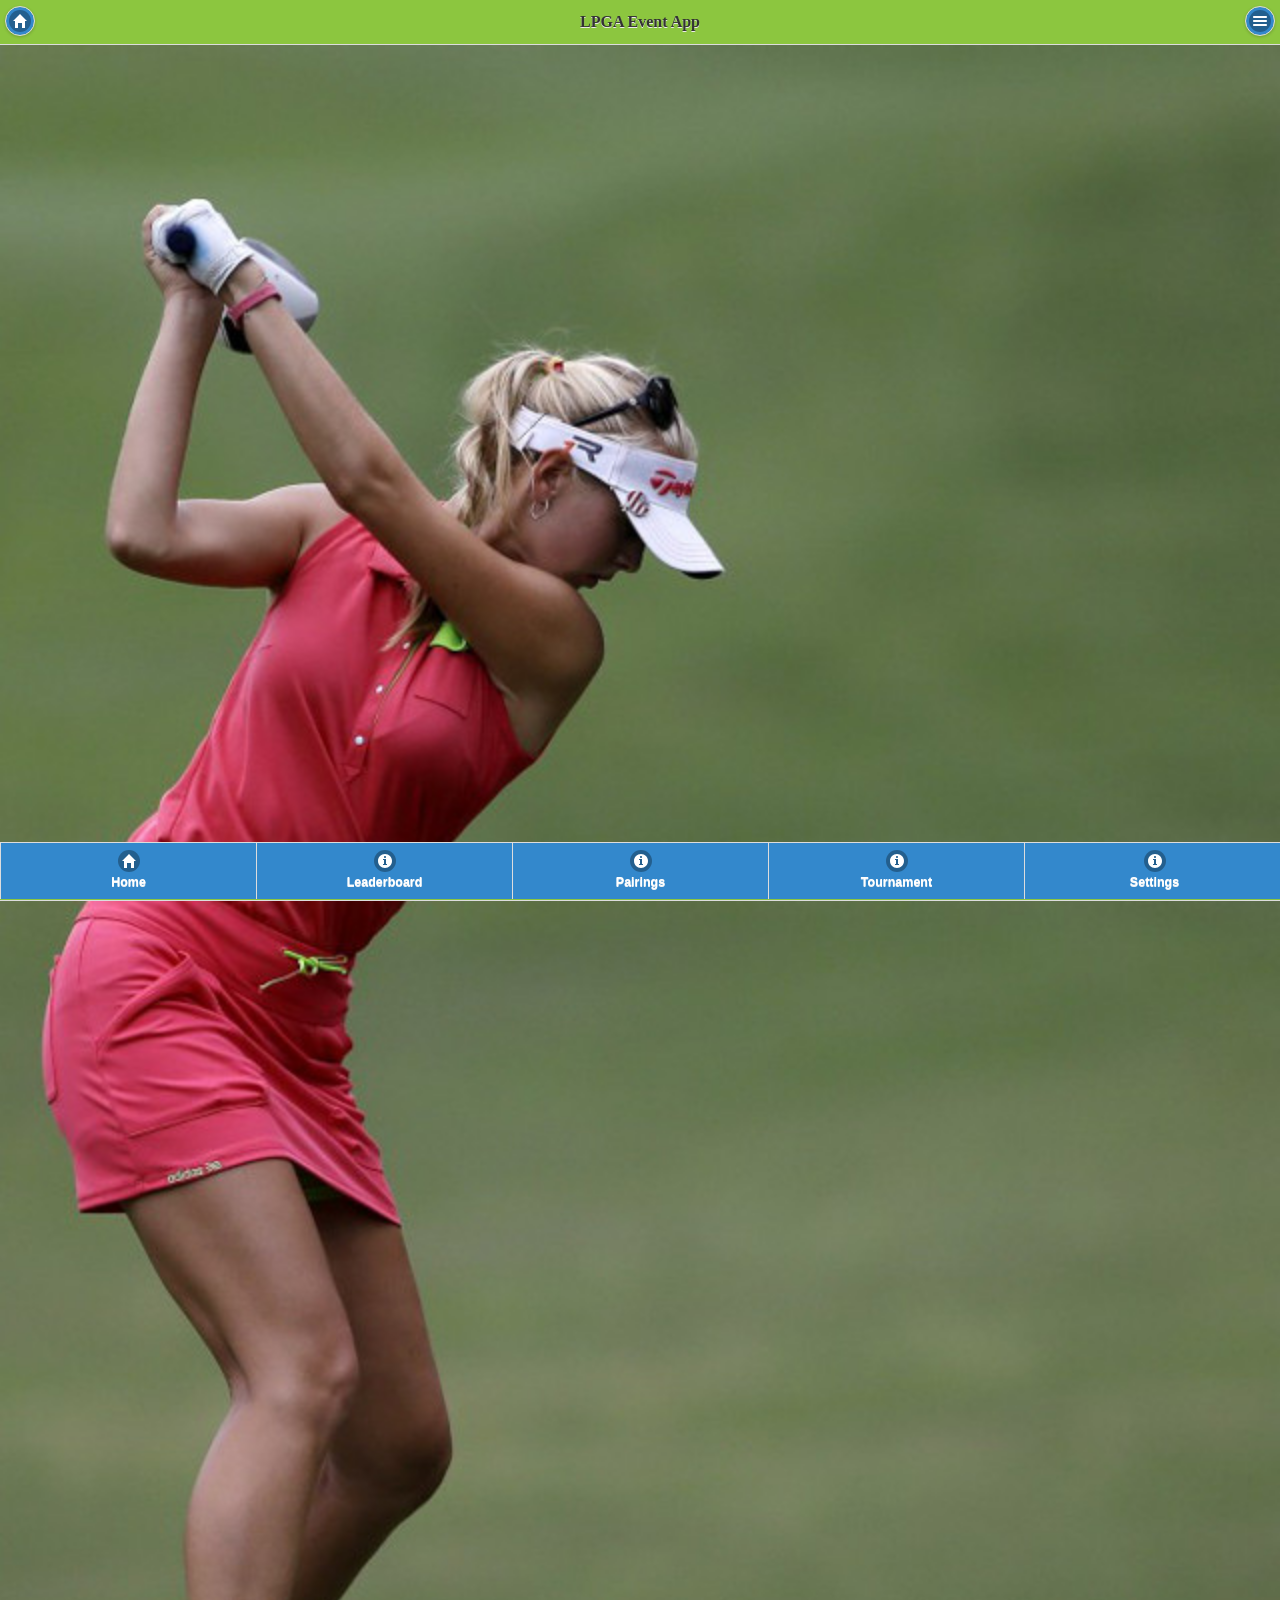
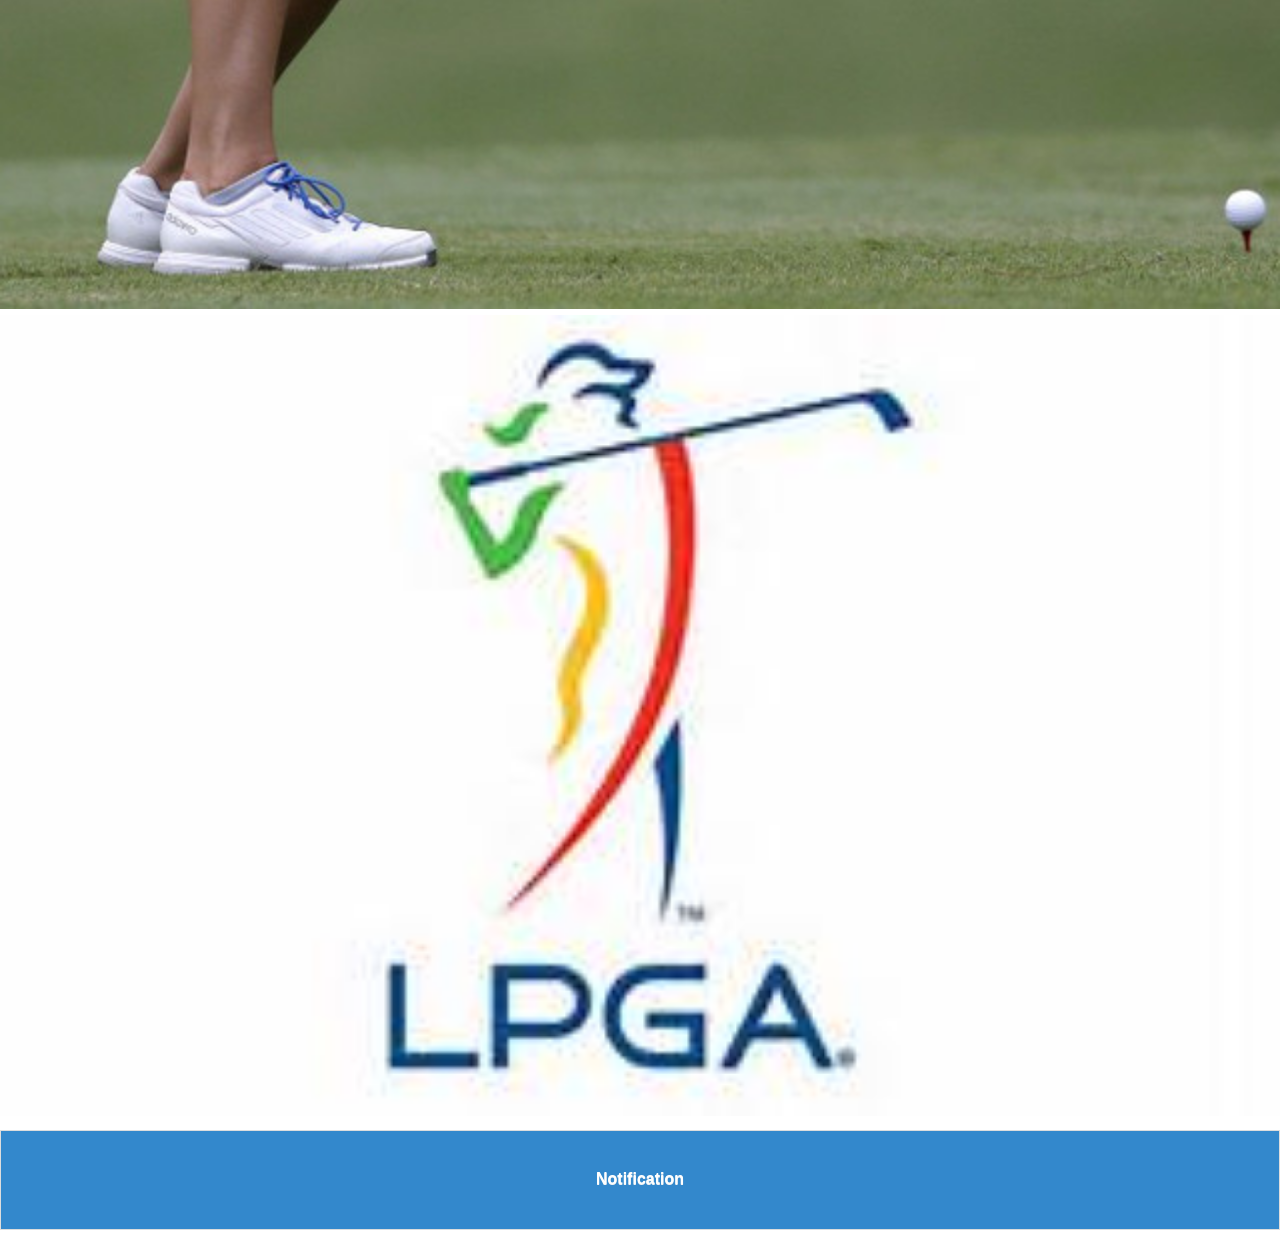
==== commit fab491bc: "ref 8" ====
--- a/main.html
+++ b/main.html
@@ -42,8 +42,8 @@
     <!--
     <script src="local-notification-core.js"></script>
     <script src="local-notification-util.js"></script>
-        -->
     <script src="local-notifications.js"></script>
+                -->
 
 
 </head>
@@ -59,6 +59,7 @@
         <article data-role="content" style="margin: 0px 0px 0px 0px; padding: 0px 0px 0px 0px">
             <img src="./images/shotfromfairwayBckgrnd.jpg" style="width: 100%; height: 100%; margin: 0px 0px 0px 0px; padding: 0px 0px 0px 0px" />
             <img src="./images/lpgaLogoWhite.jpg" style="width: 100%; height: 100%; margin: 0px 0px 0px 0px; padding: 0px 0px 0px 0px" />
+            <button id="btnNotification" style="height:100px" class="ui-btn">Notification</button>
         </article>
         <footer data-role="footer" data-position="fixed">
             <nav data-role="navbar">
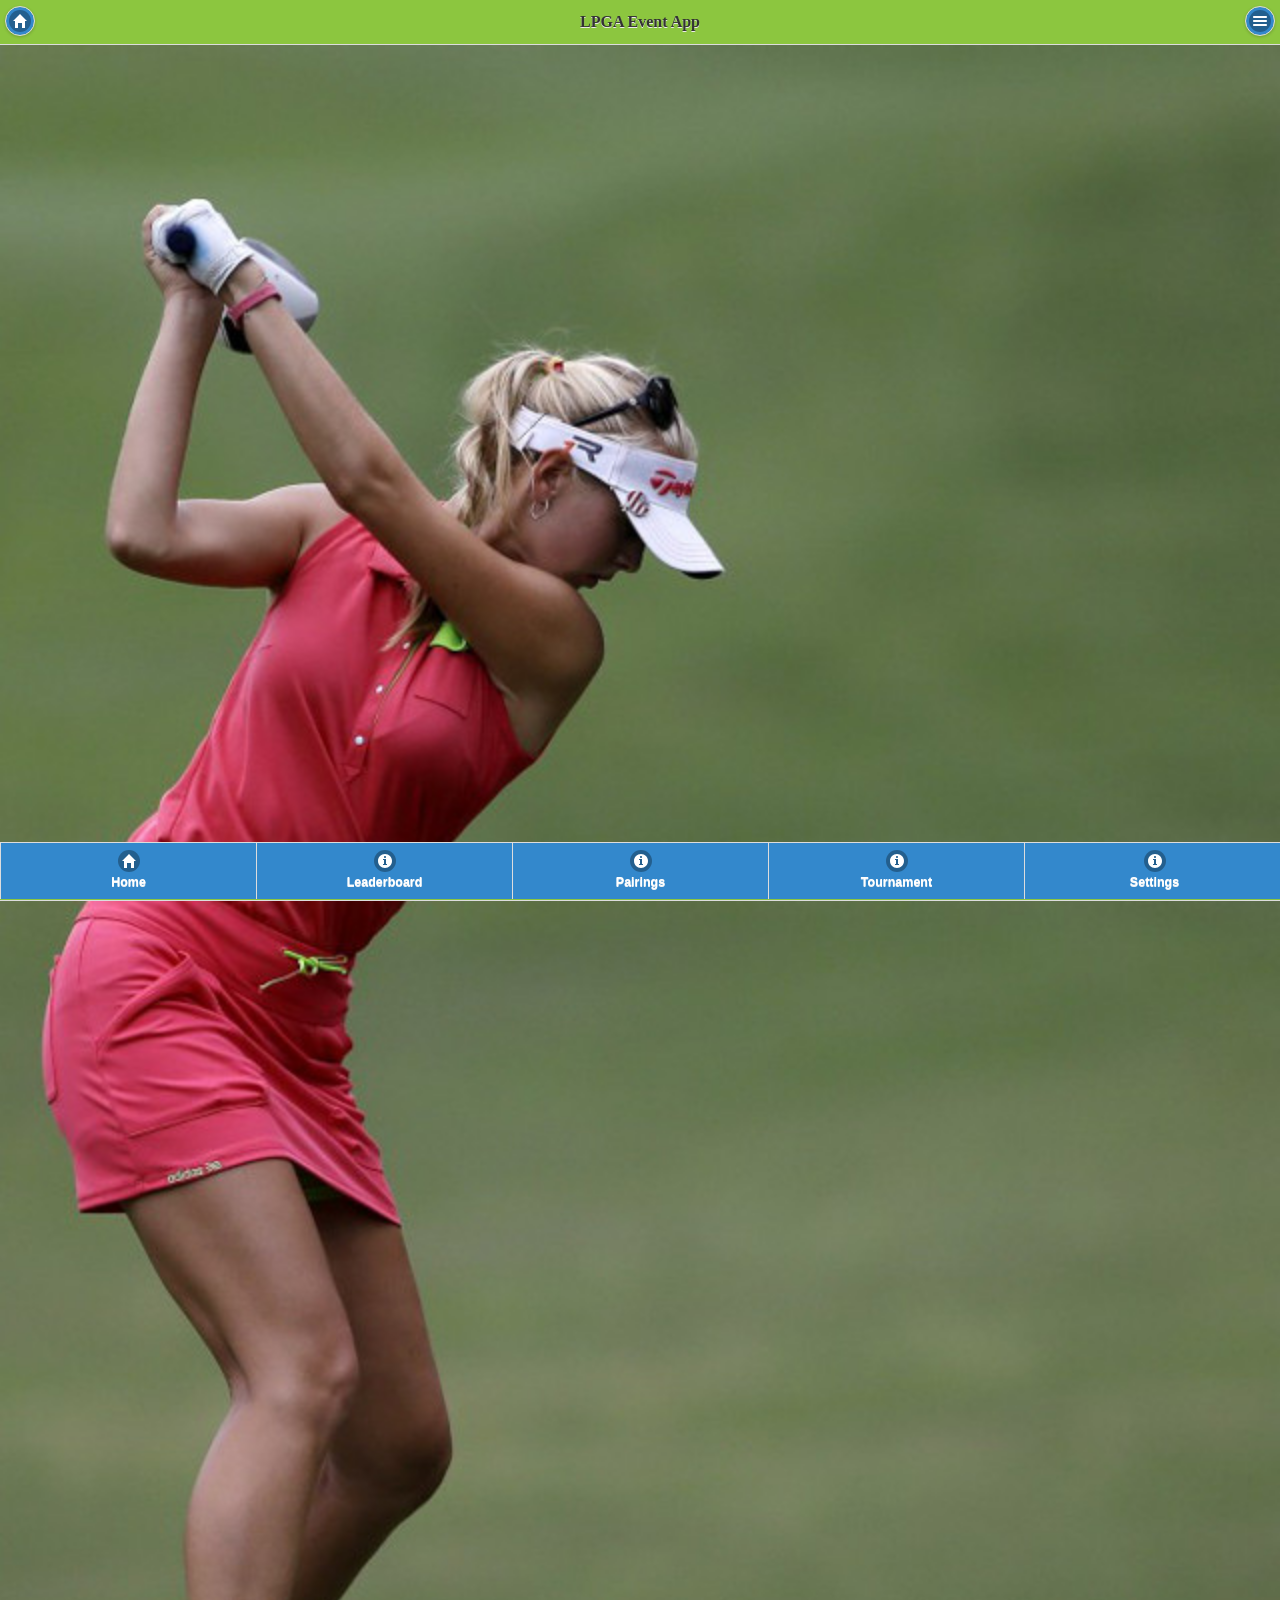
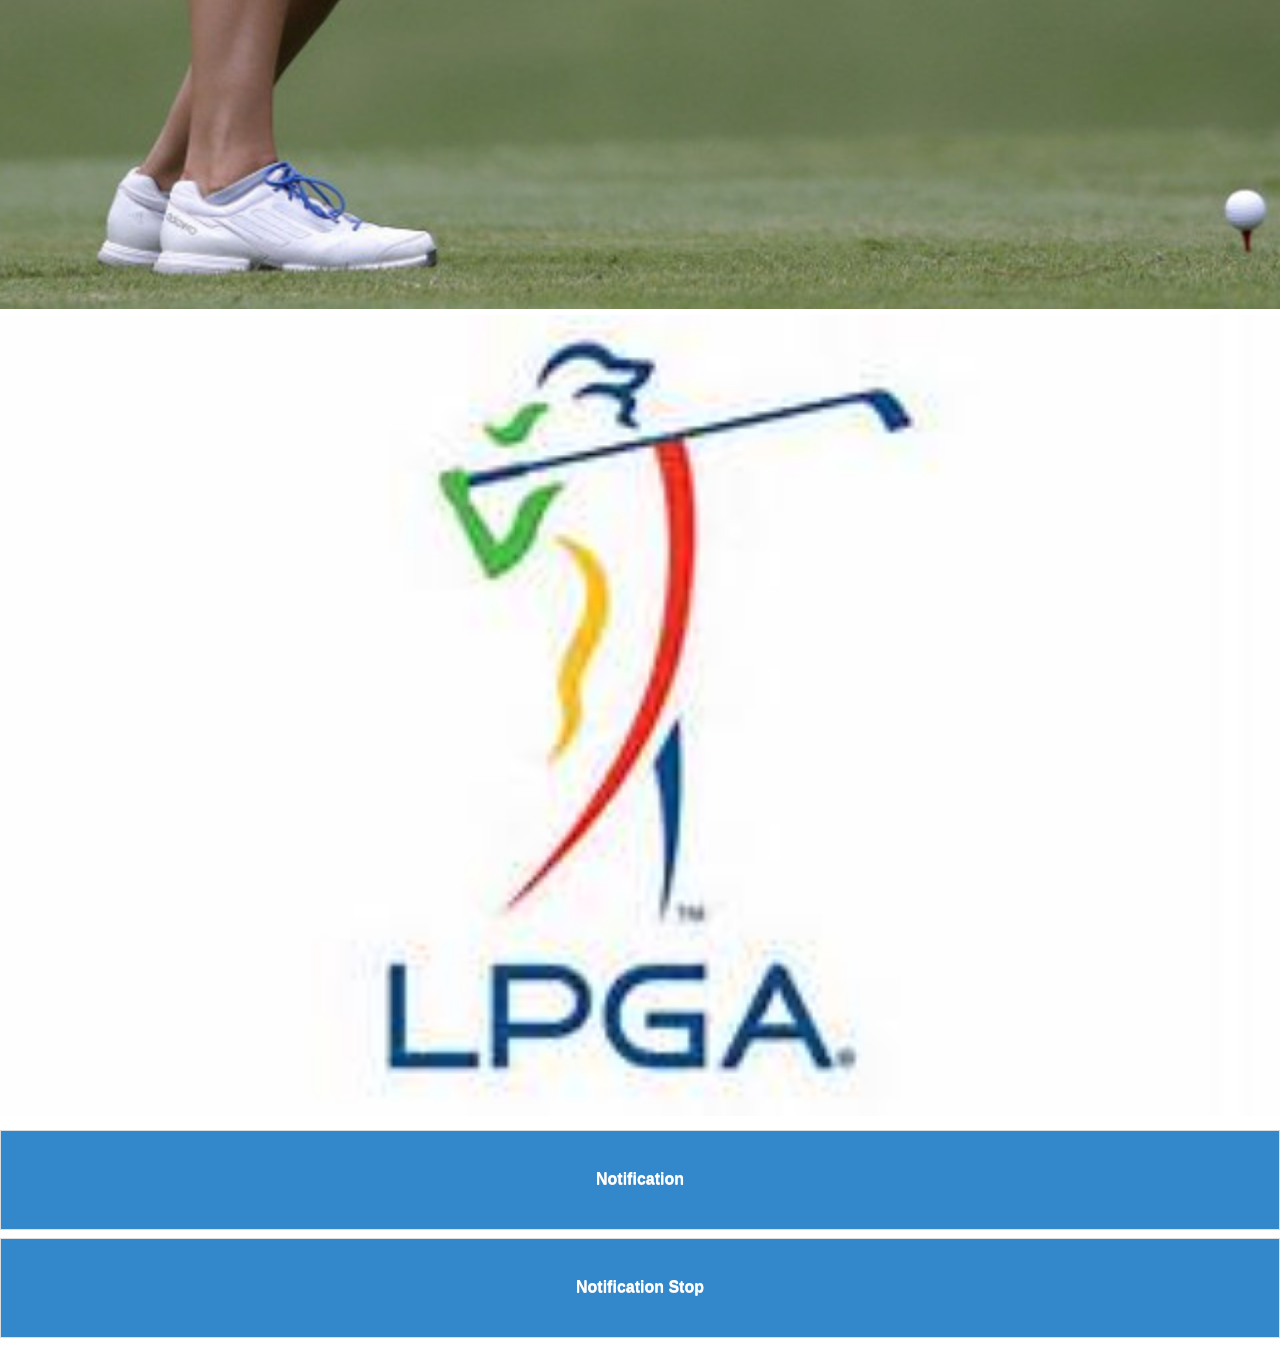
==== commit 4ed3769b: "ref 9" ====
--- a/main.html
+++ b/main.html
@@ -60,6 +60,7 @@
             <img src="./images/shotfromfairwayBckgrnd.jpg" style="width: 100%; height: 100%; margin: 0px 0px 0px 0px; padding: 0px 0px 0px 0px" />
             <img src="./images/lpgaLogoWhite.jpg" style="width: 100%; height: 100%; margin: 0px 0px 0px 0px; padding: 0px 0px 0px 0px" />
             <button id="btnNotification" style="height:100px" class="ui-btn">Notification</button>
+            <button id="btnNotificationStop" style="height:100px" class="ui-btn">Notification Stop</button>
         </article>
         <footer data-role="footer" data-position="fixed">
             <nav data-role="navbar">
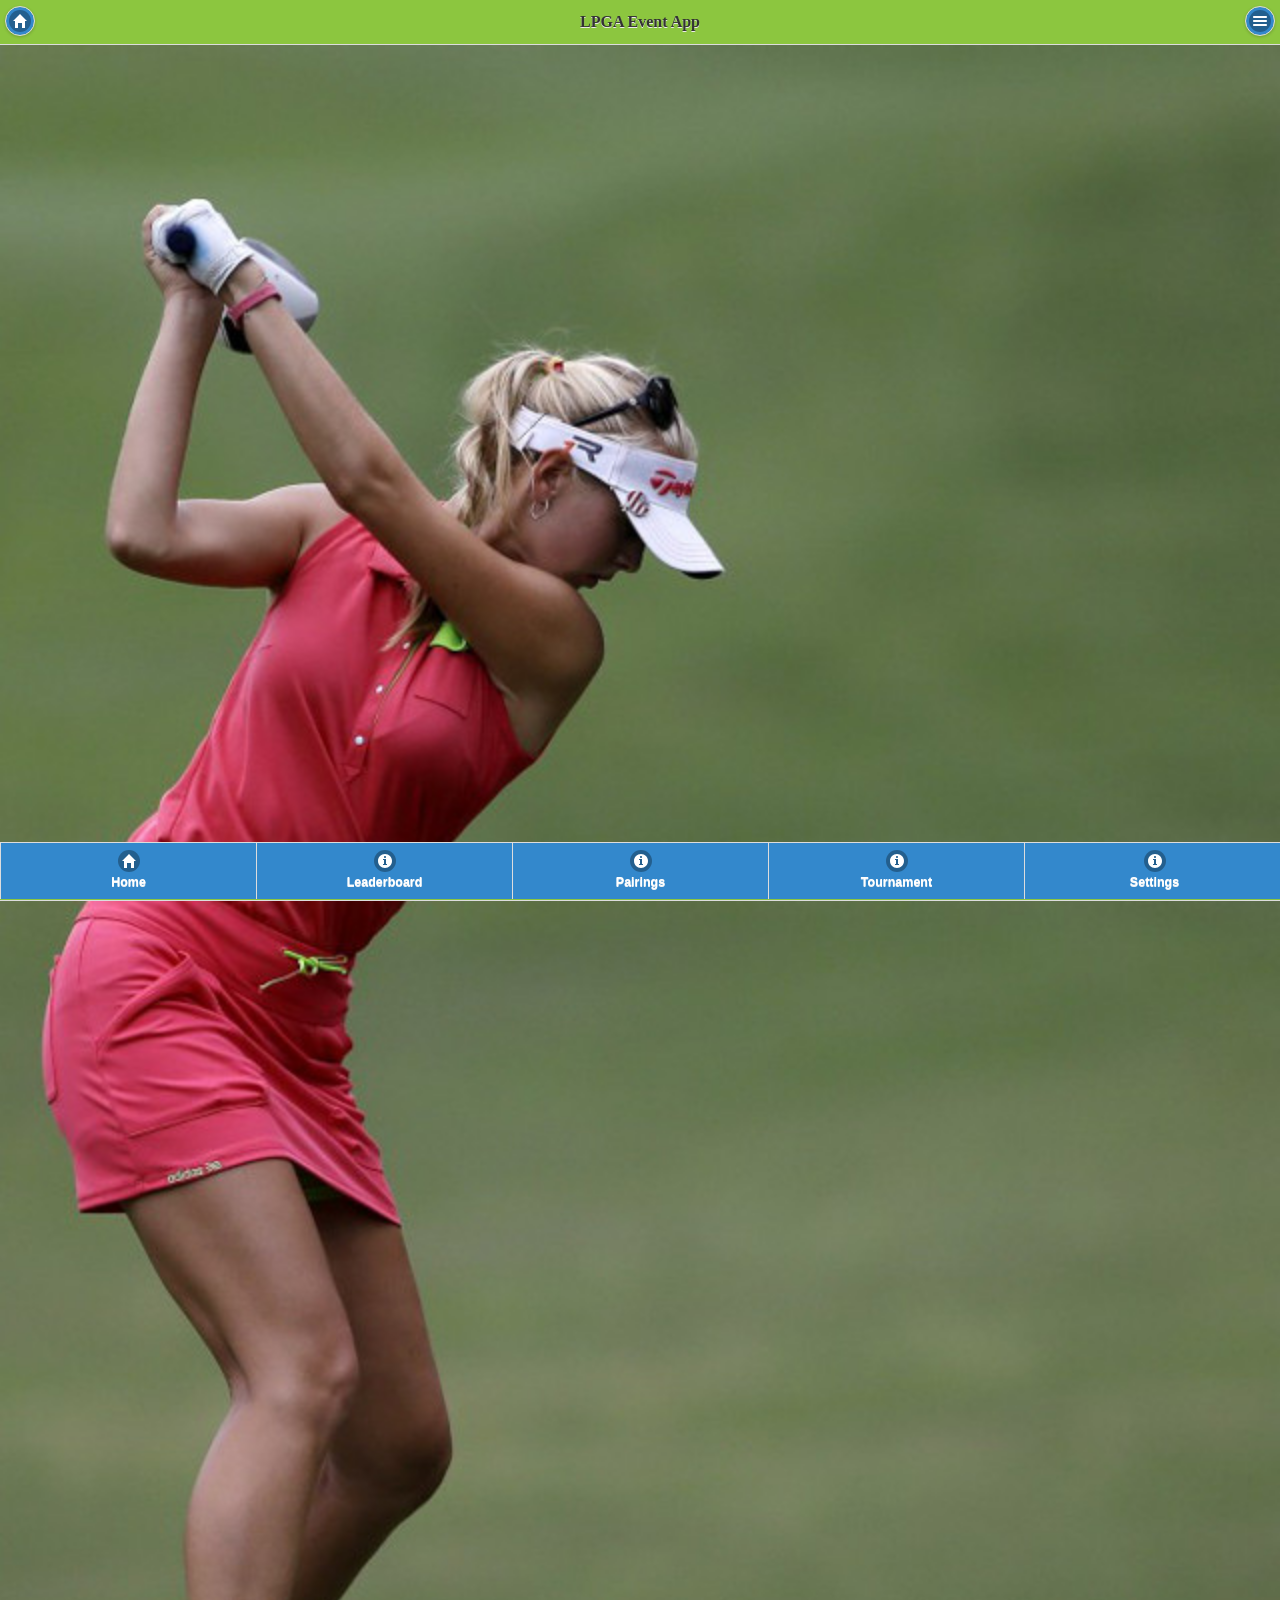
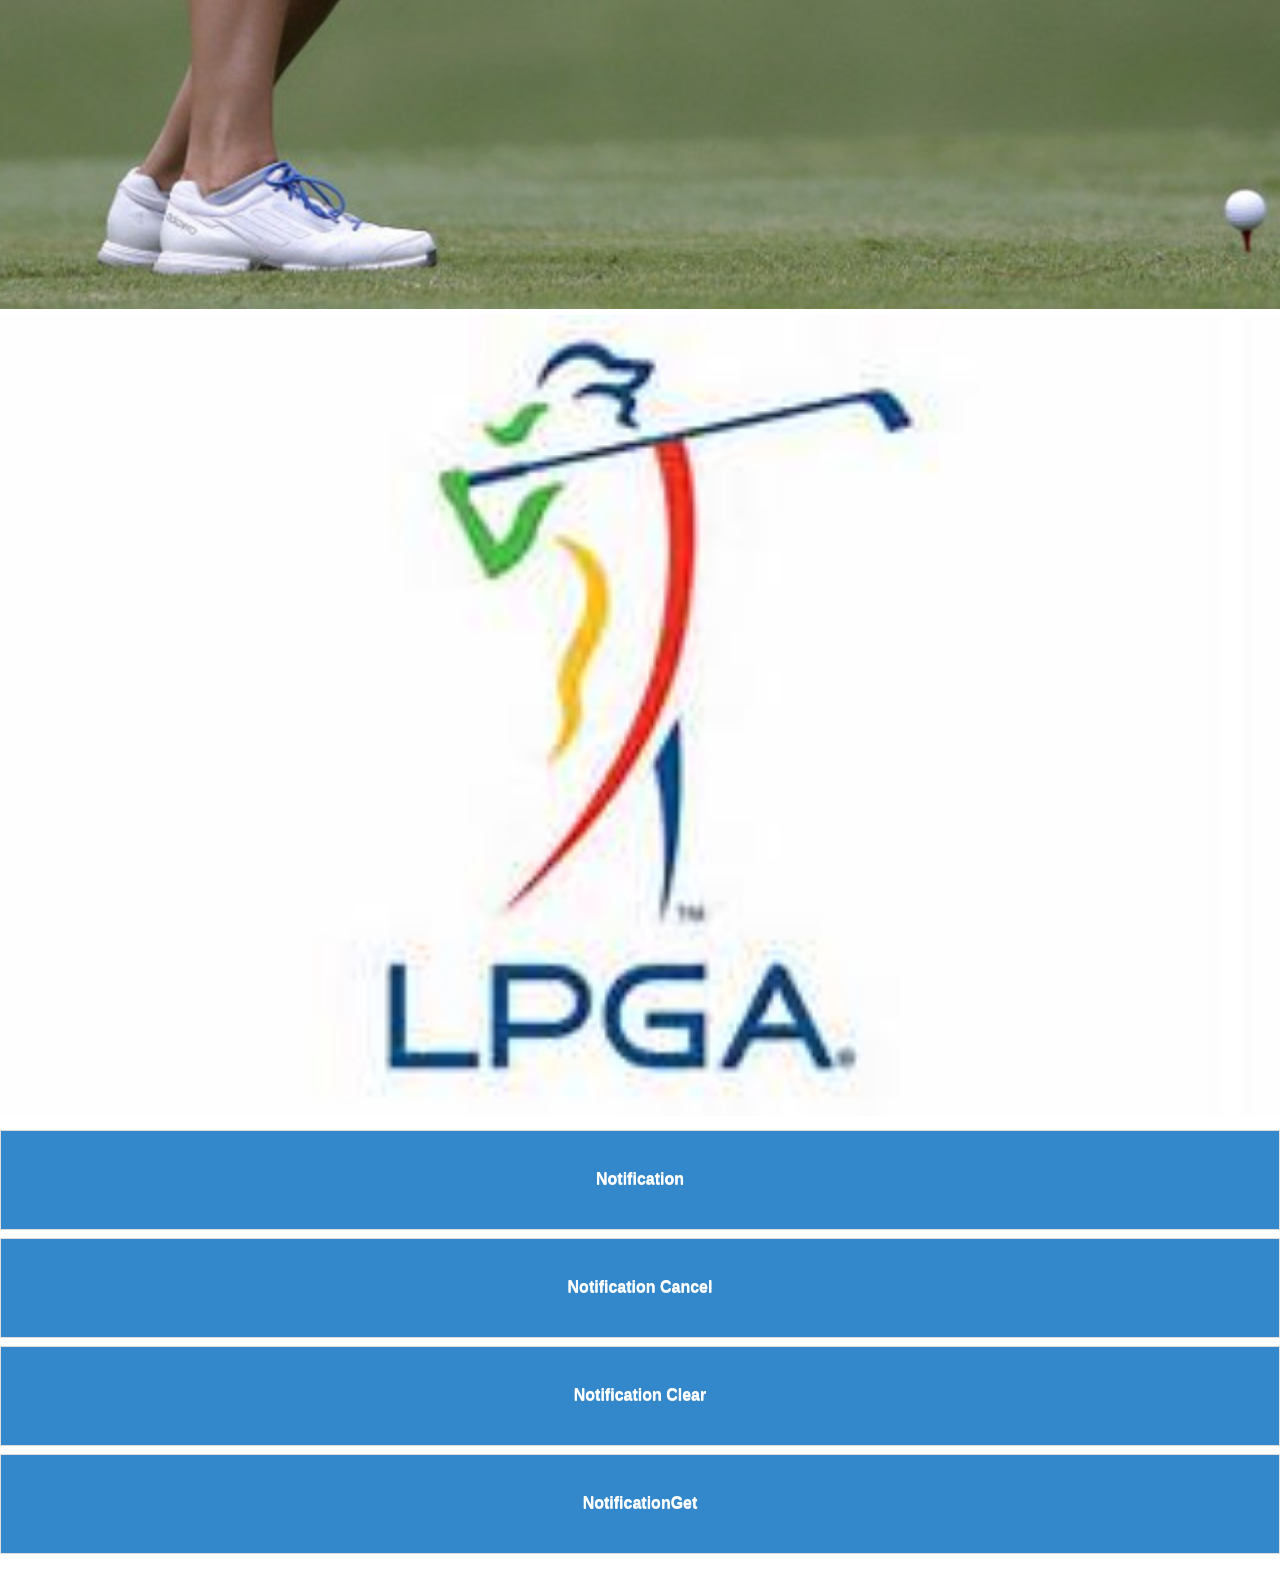
==== commit 985c3f19: "ref 12" ====
--- a/main.html
+++ b/main.html
@@ -60,7 +60,9 @@
             <img src="./images/shotfromfairwayBckgrnd.jpg" style="width: 100%; height: 100%; margin: 0px 0px 0px 0px; padding: 0px 0px 0px 0px" />
             <img src="./images/lpgaLogoWhite.jpg" style="width: 100%; height: 100%; margin: 0px 0px 0px 0px; padding: 0px 0px 0px 0px" />
             <button id="btnNotification" style="height:100px" class="ui-btn">Notification</button>
-            <button id="btnNotificationStop" style="height:100px" class="ui-btn">Notification Stop</button>
+            <button id="btnNotificationCancel" style="height:100px" class="ui-btn">Notification Cancel</button>
+            <button id="btnNotificationClear" style="height:100px" class="ui-btn">Notification Clear</button>
+            <button id="btnGetNotifications" style="height:100px" class="ui-btn">NotificationGet</button>
         </article>
         <footer data-role="footer" data-position="fixed">
             <nav data-role="navbar">
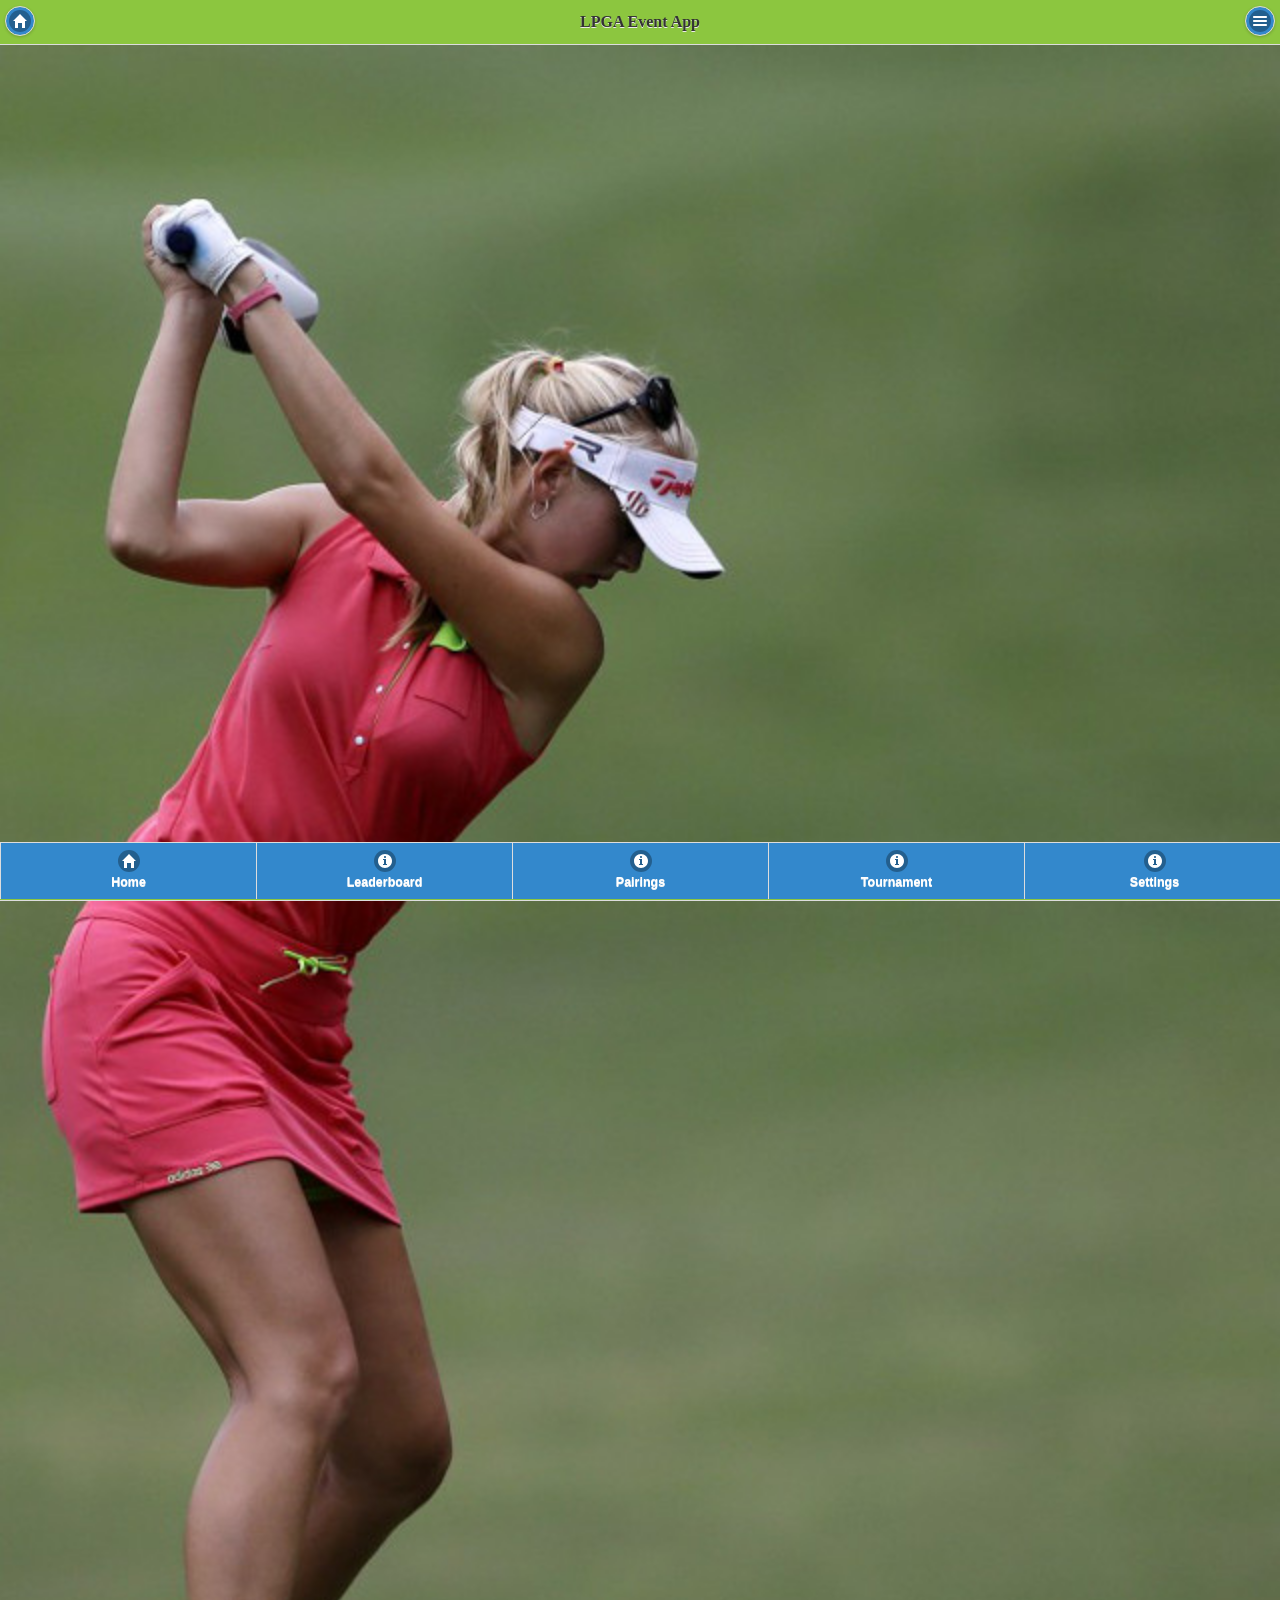
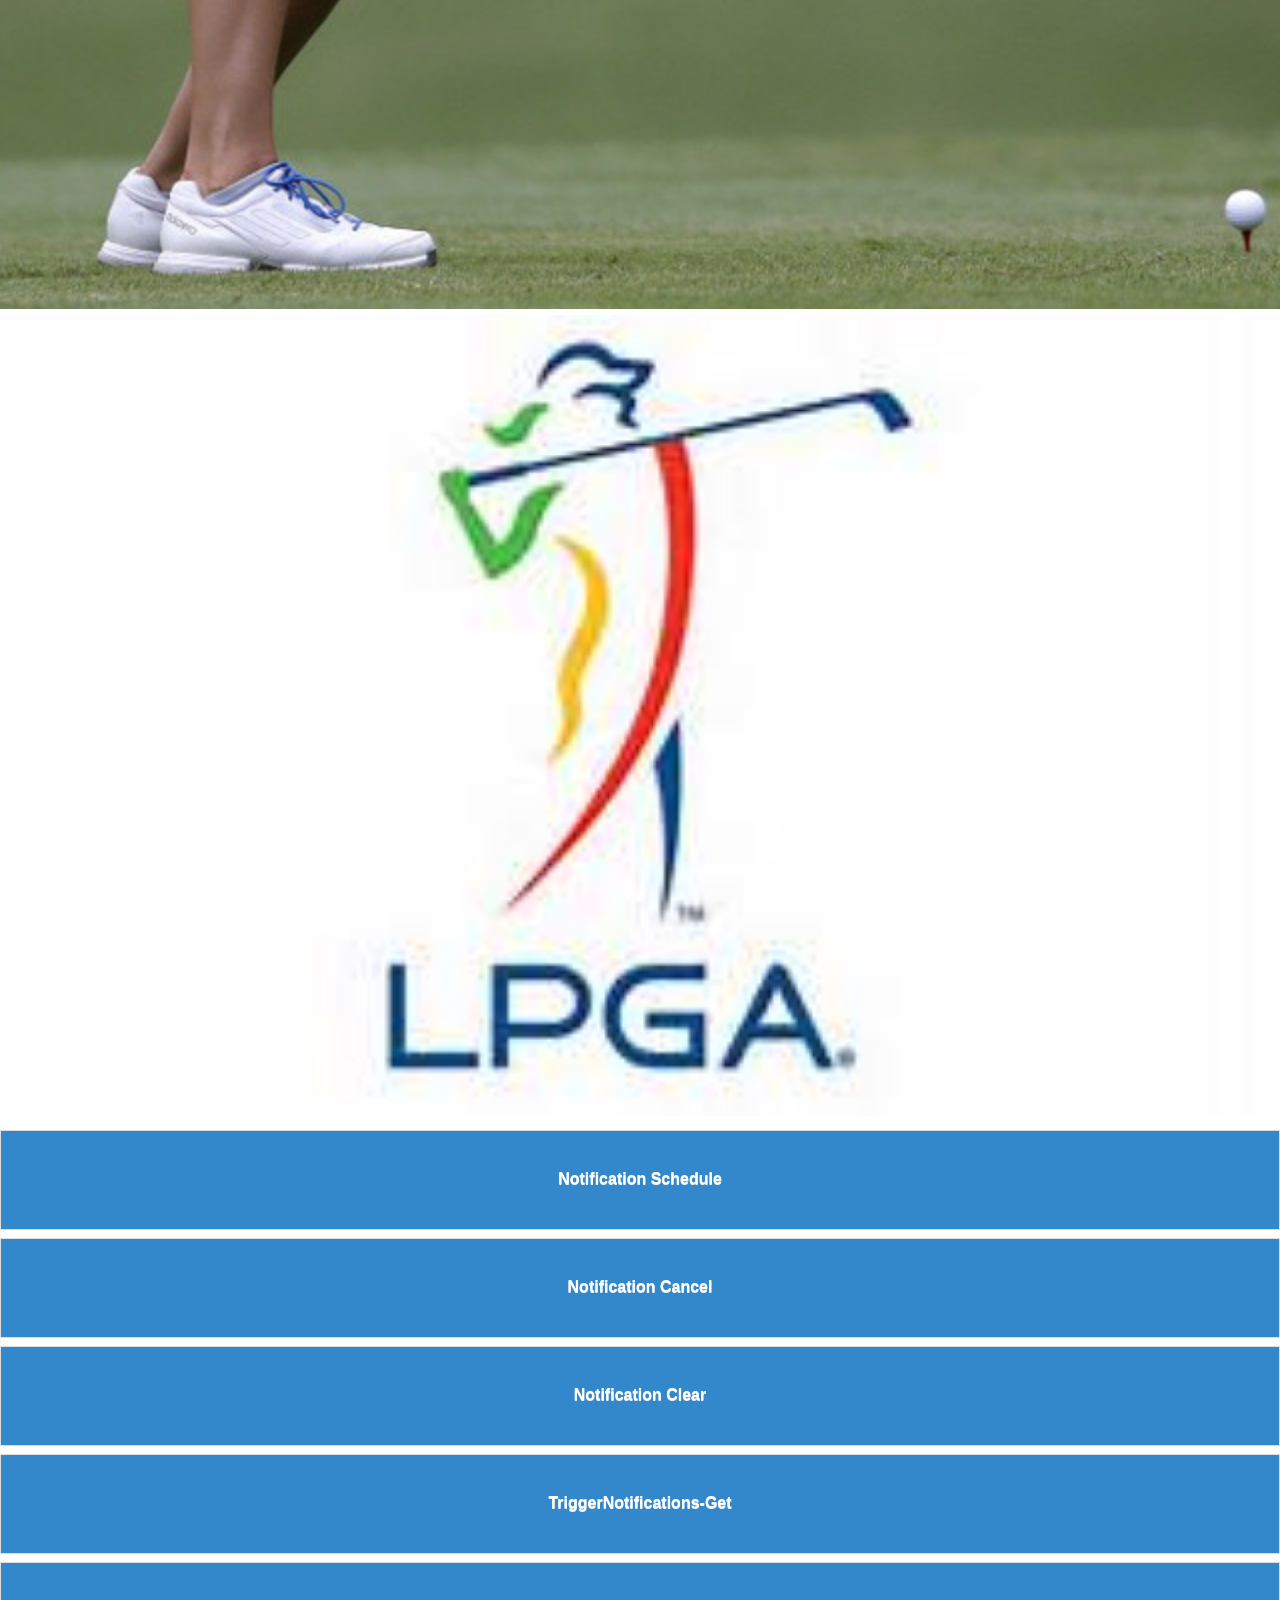
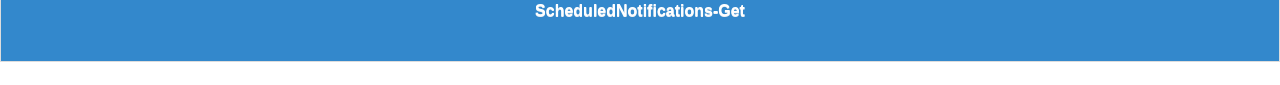
==== commit 83b47d4c: "ref 15" ====
--- a/main.html
+++ b/main.html
@@ -59,10 +59,11 @@
         <article data-role="content" style="margin: 0px 0px 0px 0px; padding: 0px 0px 0px 0px">
             <img src="./images/shotfromfairwayBckgrnd.jpg" style="width: 100%; height: 100%; margin: 0px 0px 0px 0px; padding: 0px 0px 0px 0px" />
             <img src="./images/lpgaLogoWhite.jpg" style="width: 100%; height: 100%; margin: 0px 0px 0px 0px; padding: 0px 0px 0px 0px" />
-            <button id="btnNotification" style="height:100px" class="ui-btn">Notification</button>
+            <button id="btnNotification" style="height:100px" class="ui-btn">Notification Schedule</button>
             <button id="btnNotificationCancel" style="height:100px" class="ui-btn">Notification Cancel</button>
             <button id="btnNotificationClear" style="height:100px" class="ui-btn">Notification Clear</button>
-            <button id="btnGetNotifications" style="height:100px" class="ui-btn">NotificationGet</button>
+            <button id="btnGetTriggerNotifications" style="height:100px" class="ui-btn">TriggerNotifications-Get</button>
+            <button id="btnScheduledNotifications" style="height:100px" class="ui-btn">ScheduledNotifications-Get</button>
         </article>
         <footer data-role="footer" data-position="fixed">
             <nav data-role="navbar">
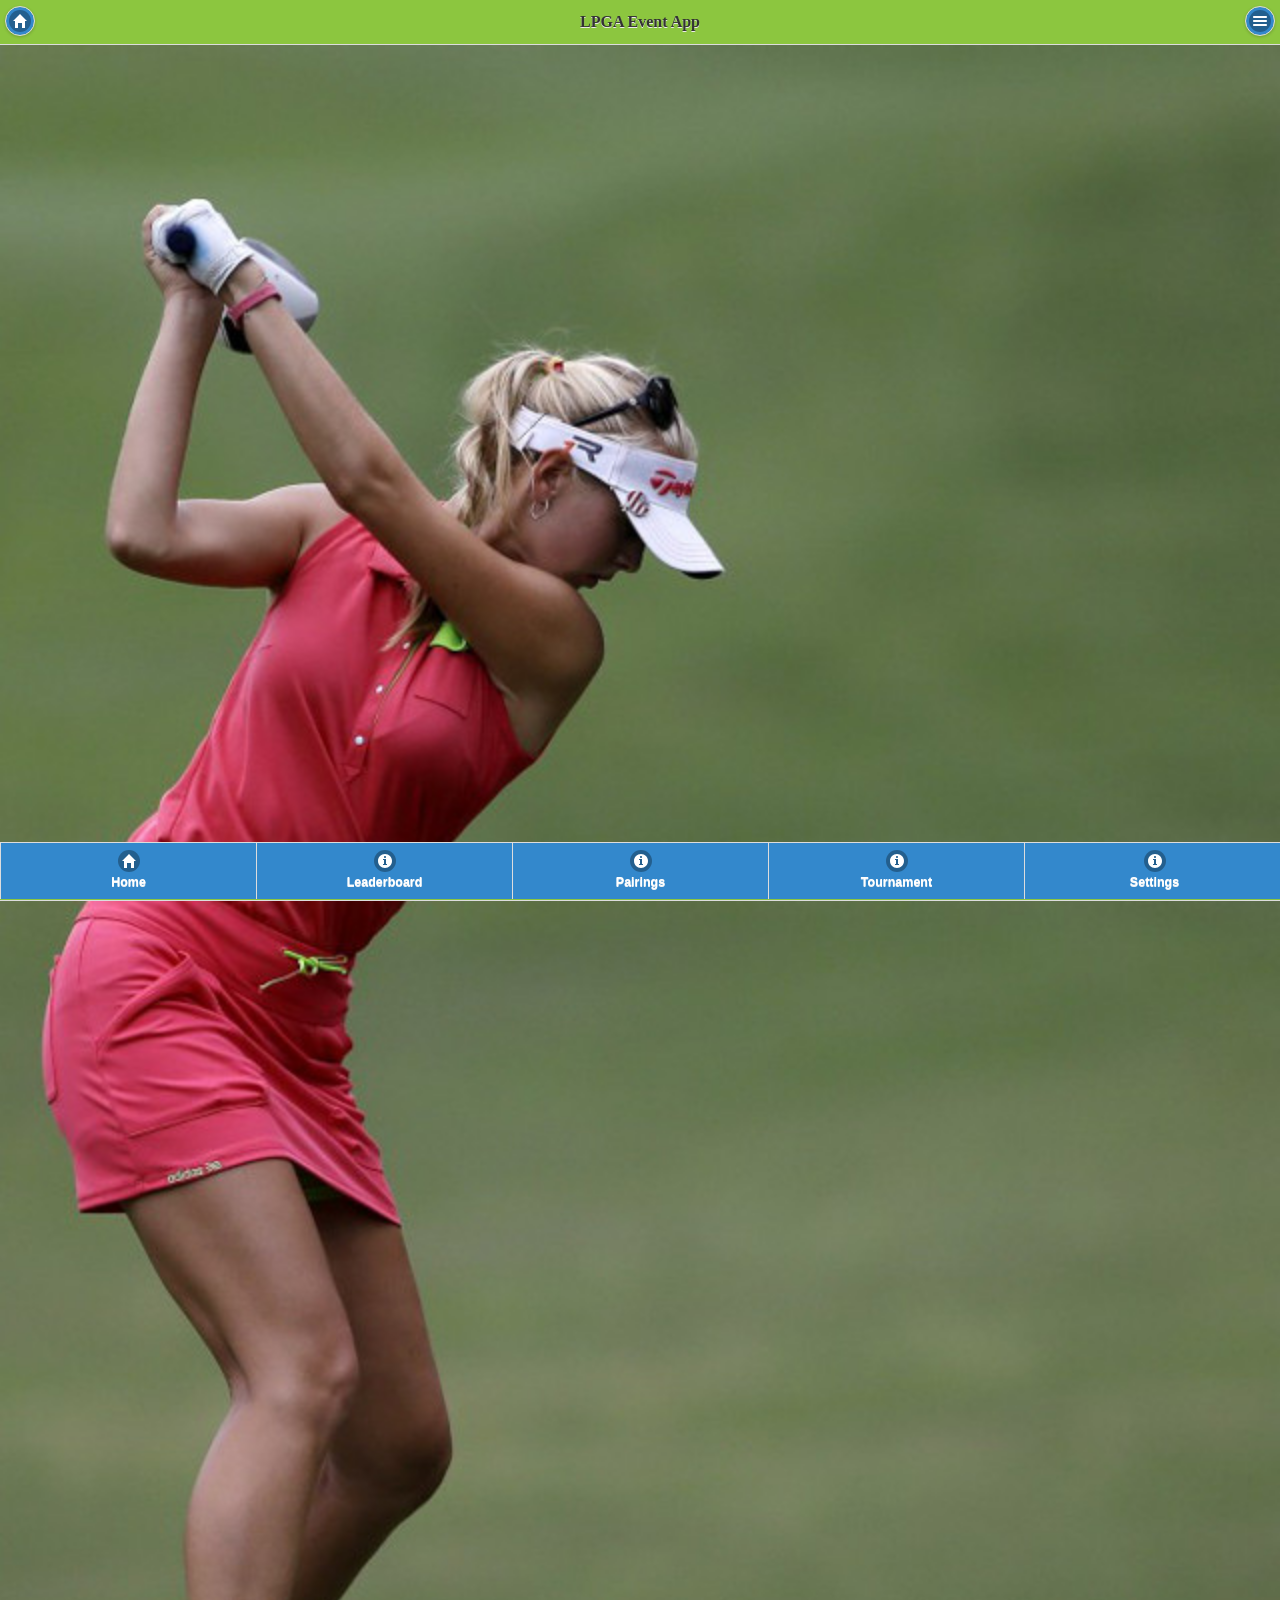
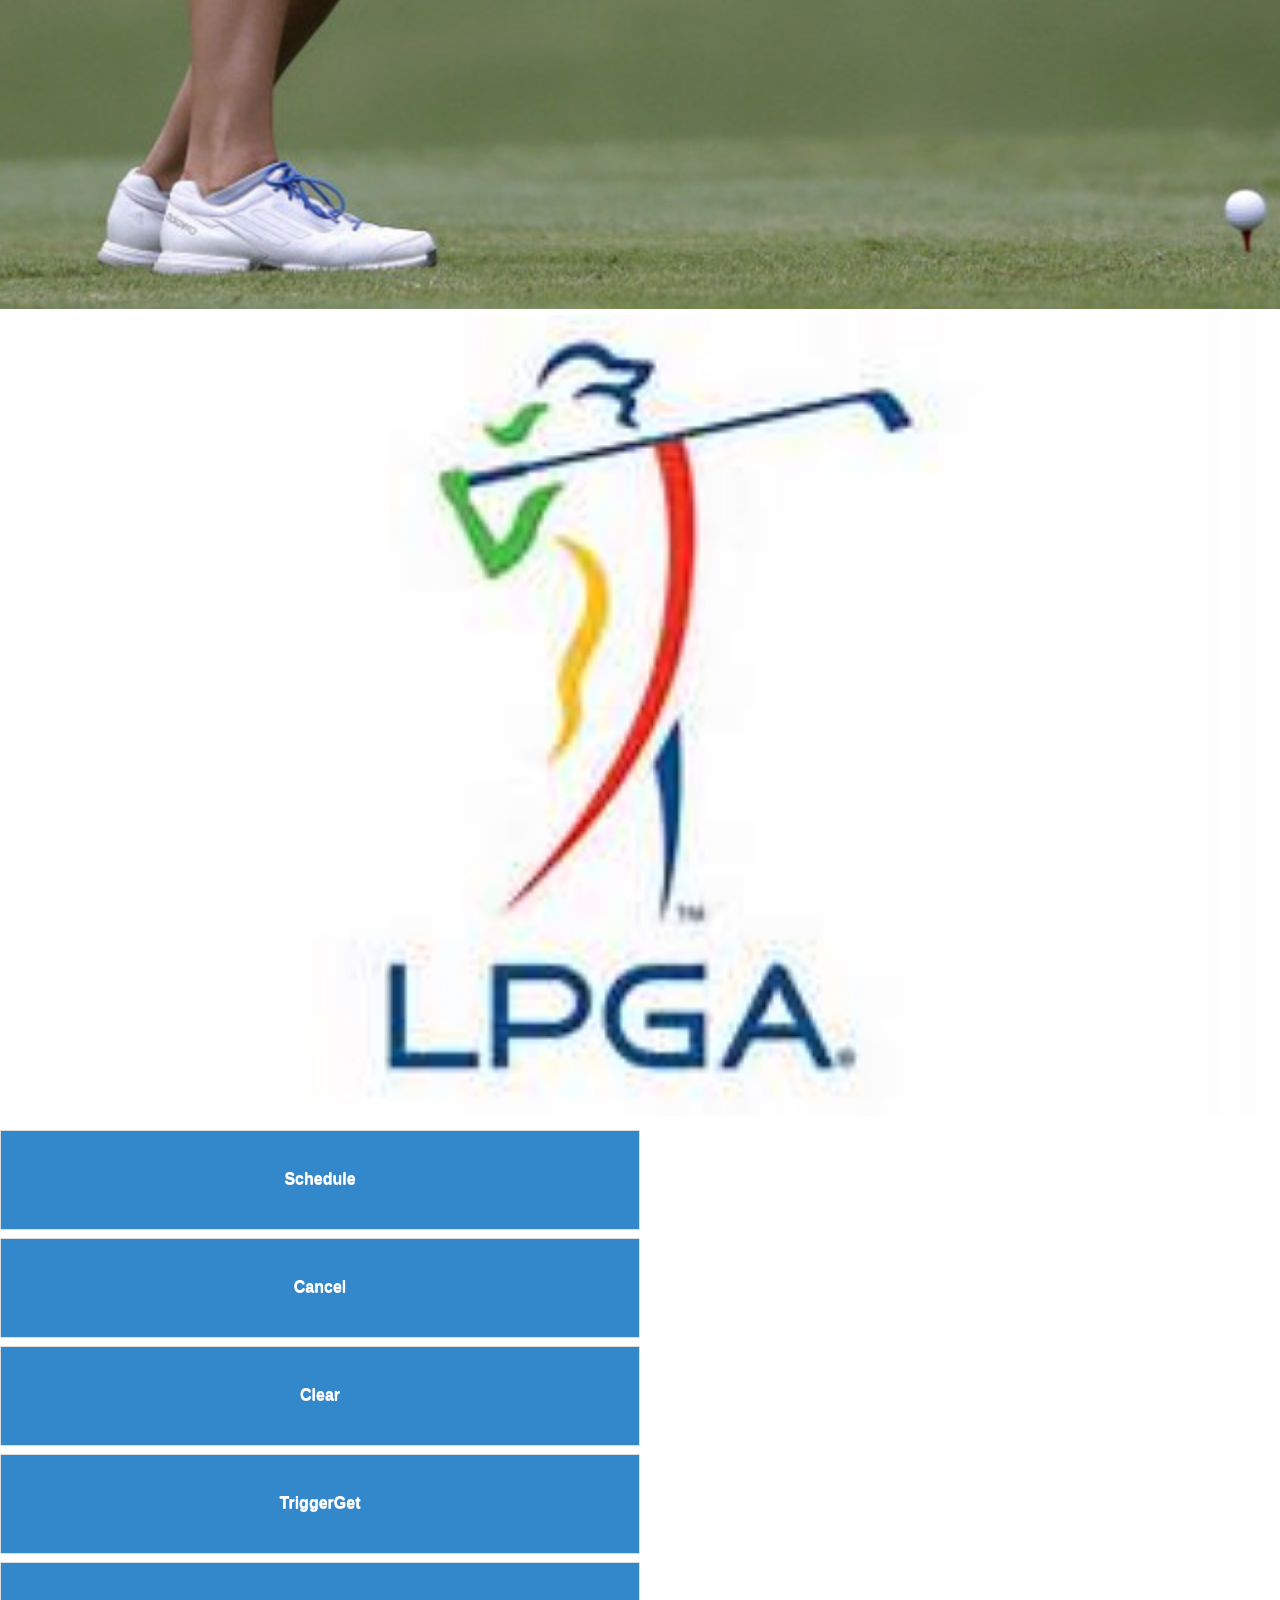
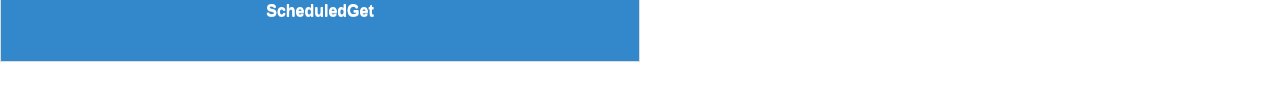
==== commit 02834b37: "ref 16" ====
--- a/main.html
+++ b/main.html
@@ -59,11 +59,11 @@
         <article data-role="content" style="margin: 0px 0px 0px 0px; padding: 0px 0px 0px 0px">
             <img src="./images/shotfromfairwayBckgrnd.jpg" style="width: 100%; height: 100%; margin: 0px 0px 0px 0px; padding: 0px 0px 0px 0px" />
             <img src="./images/lpgaLogoWhite.jpg" style="width: 100%; height: 100%; margin: 0px 0px 0px 0px; padding: 0px 0px 0px 0px" />
-            <button id="btnNotification" style="height:100px" class="ui-btn">Notification Schedule</button>
-            <button id="btnNotificationCancel" style="height:100px" class="ui-btn">Notification Cancel</button>
-            <button id="btnNotificationClear" style="height:100px" class="ui-btn">Notification Clear</button>
-            <button id="btnGetTriggerNotifications" style="height:100px" class="ui-btn">TriggerNotifications-Get</button>
-            <button id="btnScheduledNotifications" style="height:100px" class="ui-btn">ScheduledNotifications-Get</button>
+            <button id="btnNotification" style="height:100px;width:50%" class="ui-btn">Schedule</button>
+            <button id="btnNotificationCancel" style="height:100px;width:50%" class="ui-btn">Cancel</button>
+            <button id="btnNotificationClear" style="height:100px;width:50%" class="ui-btn">Clear</button>
+            <button id="btnGetTriggerNotifications" style="height:100px;width:50%" class="ui-btn">TriggerGet</button>
+            <button id="btnScheduledNotifications" style="height:100px;width:50%" class="ui-btn">ScheduledGet</button>
         </article>
         <footer data-role="footer" data-position="fixed">
             <nav data-role="navbar">
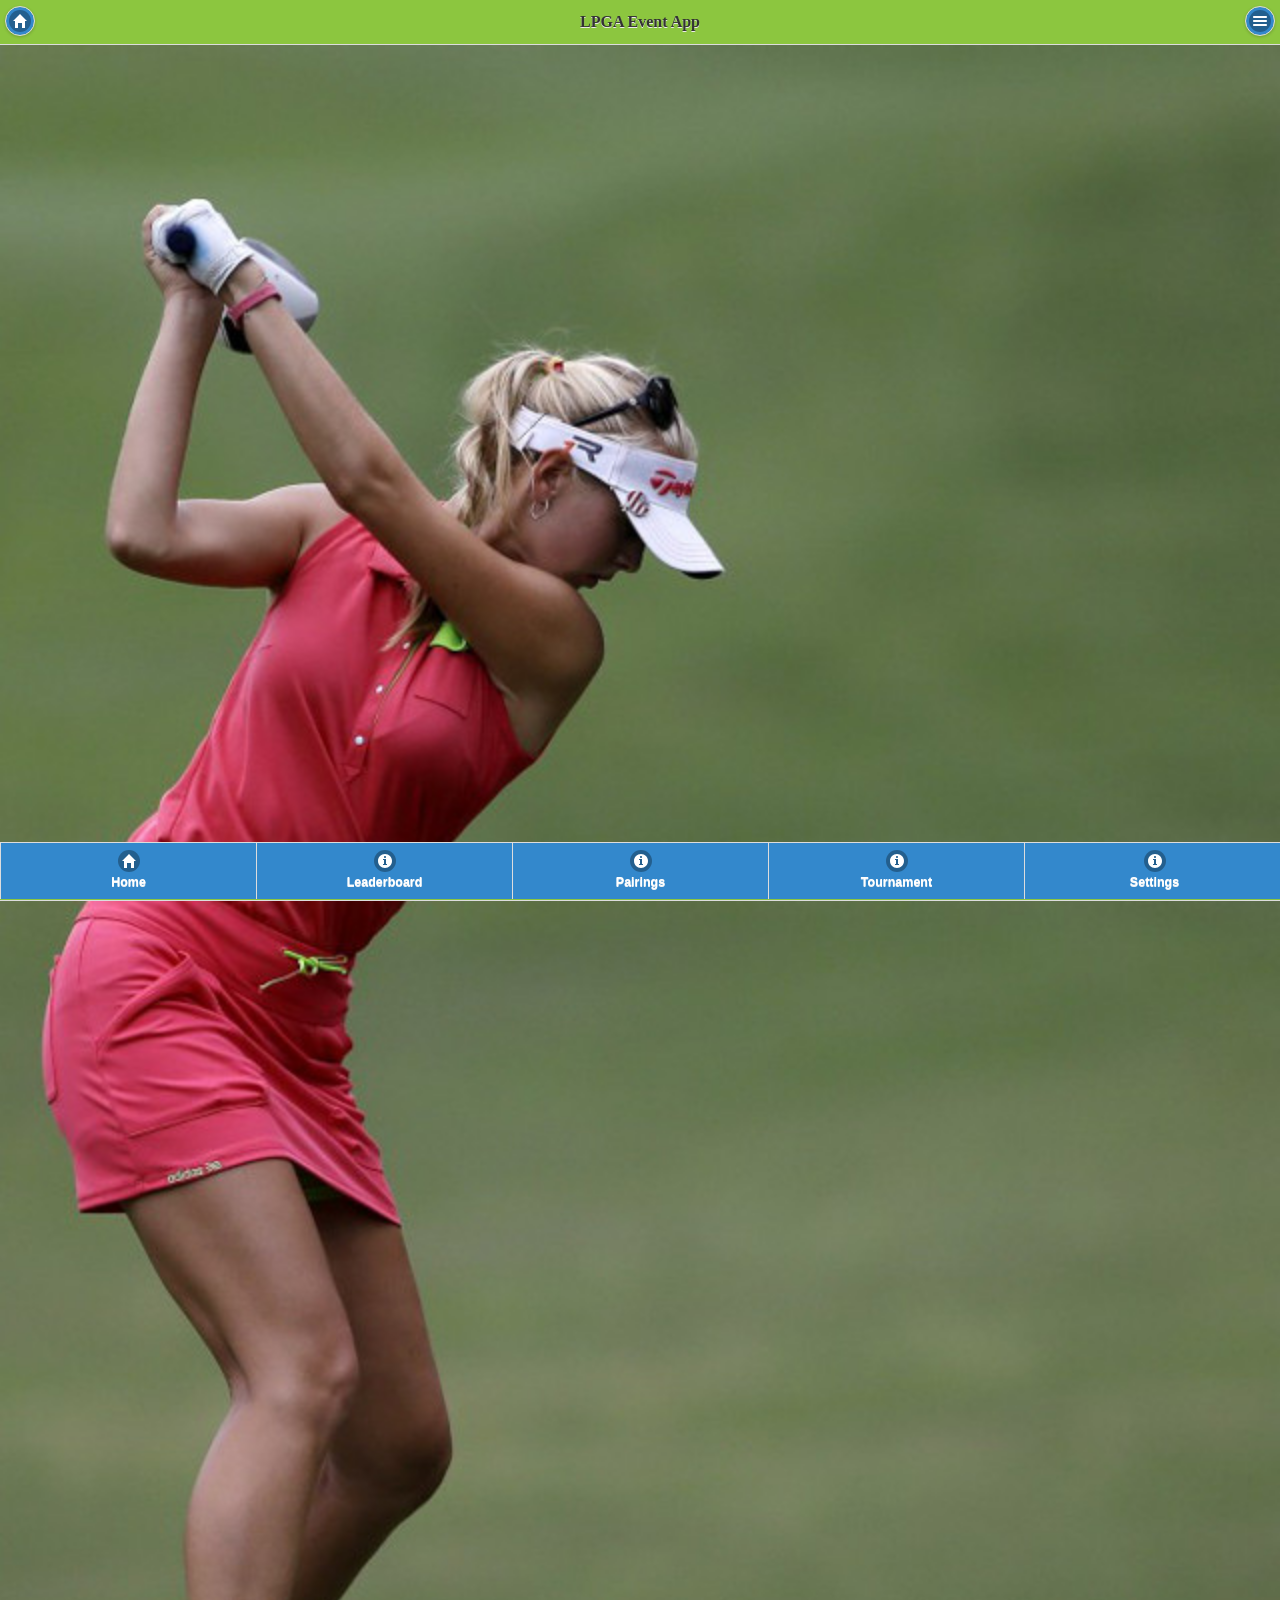
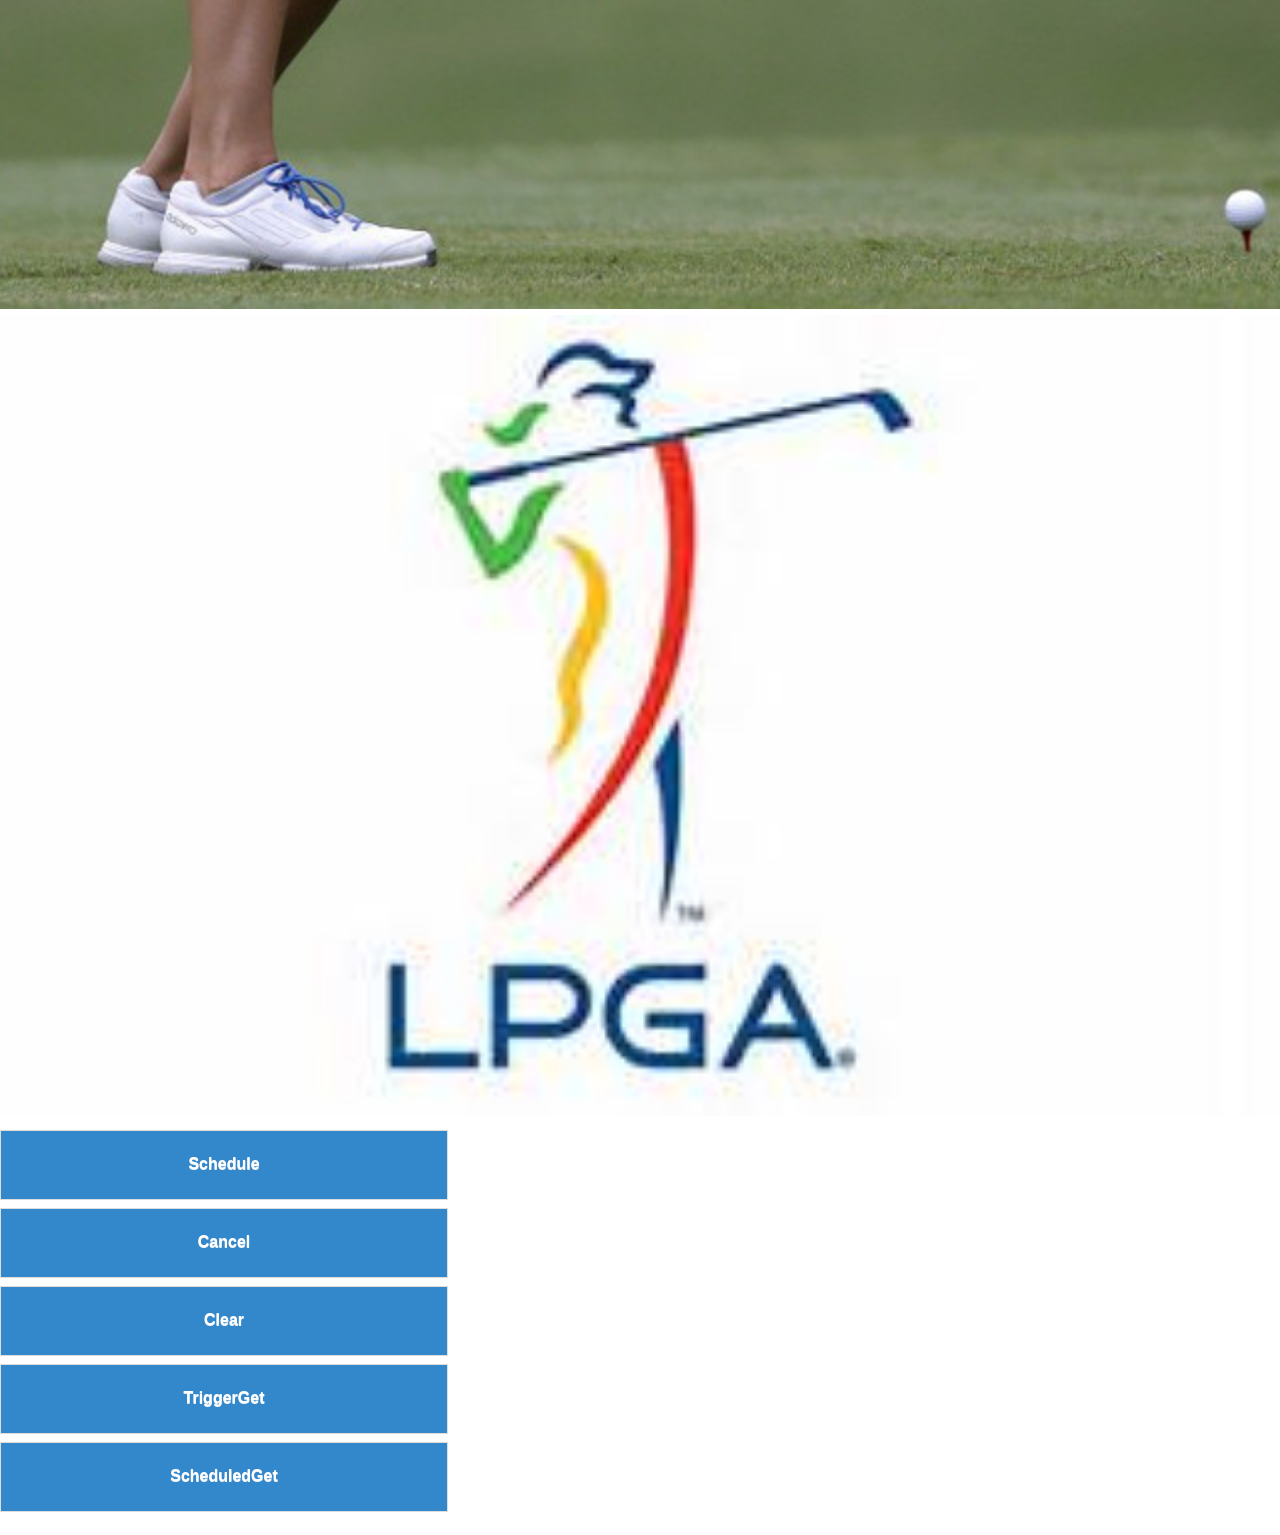
==== commit 9e42c581: "ref 16" ====
--- a/main.html
+++ b/main.html
@@ -59,11 +59,11 @@
         <article data-role="content" style="margin: 0px 0px 0px 0px; padding: 0px 0px 0px 0px">
             <img src="./images/shotfromfairwayBckgrnd.jpg" style="width: 100%; height: 100%; margin: 0px 0px 0px 0px; padding: 0px 0px 0px 0px" />
             <img src="./images/lpgaLogoWhite.jpg" style="width: 100%; height: 100%; margin: 0px 0px 0px 0px; padding: 0px 0px 0px 0px" />
-            <button id="btnNotification" style="height:100px;width:50%" class="ui-btn">Schedule</button>
-            <button id="btnNotificationCancel" style="height:100px;width:50%" class="ui-btn">Cancel</button>
-            <button id="btnNotificationClear" style="height:100px;width:50%" class="ui-btn">Clear</button>
-            <button id="btnGetTriggerNotifications" style="height:100px;width:50%" class="ui-btn">TriggerGet</button>
-            <button id="btnScheduledNotifications" style="height:100px;width:50%" class="ui-btn">ScheduledGet</button>
+            <button id="btnNotification" style="height:70px;width:35%" class="ui-btn">Schedule</button>
+            <button id="btnNotificationCancel" style="height:70px;width:35%" class="ui-btn">Cancel</button>
+            <button id="btnNotificationClear" style="height:70px;width:35%" class="ui-btn">Clear</button>
+            <button id="btnGetTriggerNotifications" style="height:70px;width:35%" class="ui-btn">TriggerGet</button>
+            <button id="btnScheduledNotifications" style="height:70px;width:35%" class="ui-btn">ScheduledGet</button>
         </article>
         <footer data-role="footer" data-position="fixed">
             <nav data-role="navbar">
